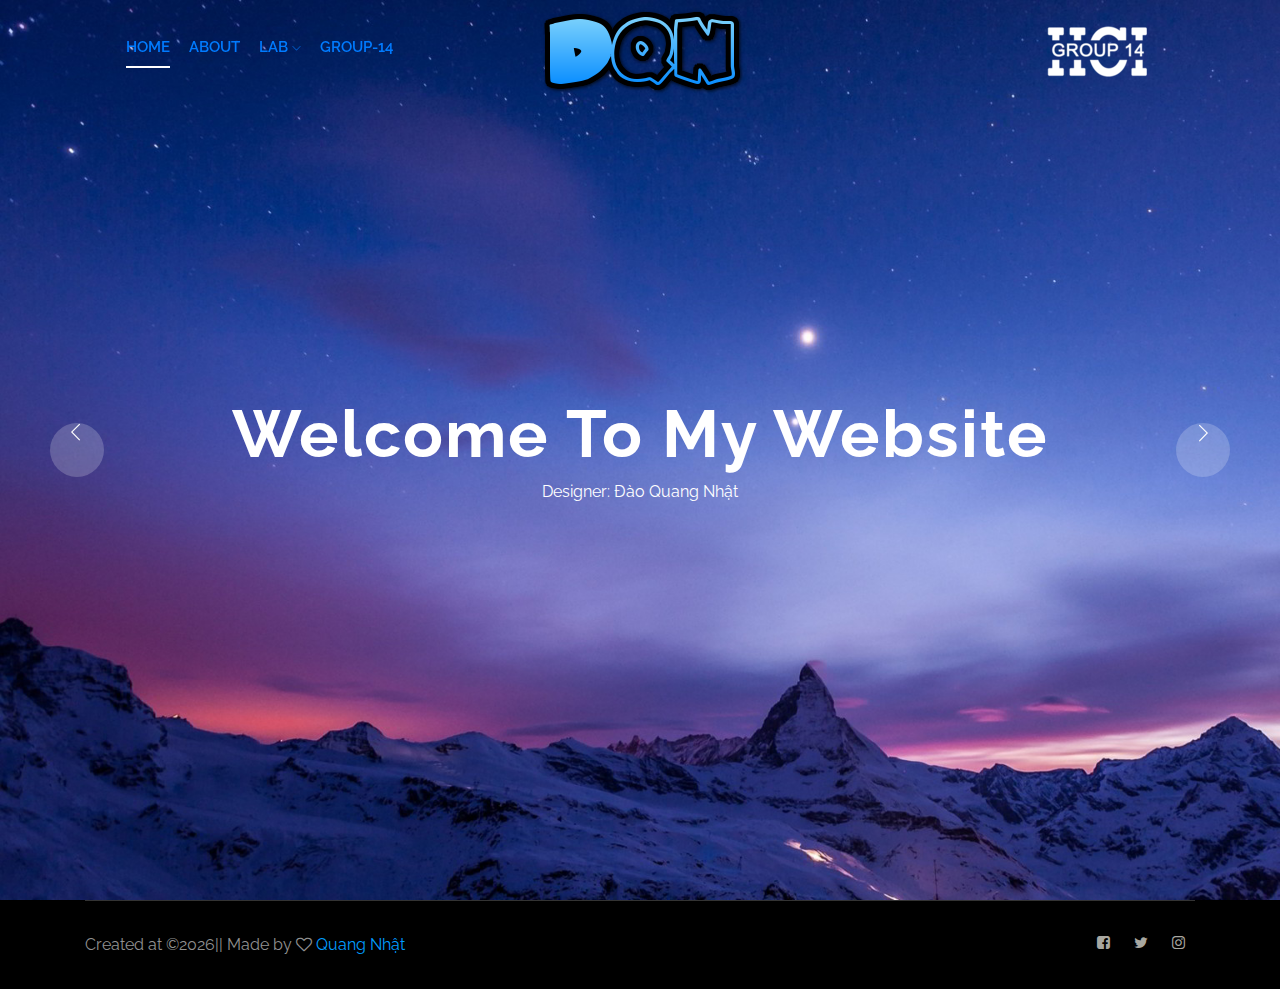
==== index.html @ 202789b9 "udpate" ====
<html class="no-js" lang="zxx">
<head>
    <meta charset="utf-8">
    <meta http-equiv="x-ua-compatible" content="ie=edge">
    <title>Website of QuangNhat</title>
		 <link rel="icon"
          href="img/logocanhan.png"
          type="image/png" sizes="16x16">
	
    <meta name="description" content="">
    <meta name="viewport" content="width=device-width, initial-scale=1">

    <!-- <link rel="manifest" href="site.webmanifest"> -->
    <link rel="shortcut icon" type="image/x-icon" href="img/favicon.png">
    <!-- Place favicon.ico in the root directory -->

    <!-- CSS here -->
    <link rel="stylesheet" href="css/bootstrap.min.css">
    <link rel="stylesheet" href="css/owl.carousel.min.css">
    <link rel="stylesheet" href="css/magnific-popup.css">
    <link rel="stylesheet" href="css/font-awesome.min.css">
    <link rel="stylesheet" href="css/themify-icons.css">
    <link rel="stylesheet" href="css/nice-select.css">
    <link rel="stylesheet" href="css/flaticon.css">
    <link rel="stylesheet" href="css/gijgo.css">
    <link rel="stylesheet" href="css/animate.css">
    <link rel="stylesheet" href="css/slicknav.css">
    <link rel="stylesheet" href="css/style.css">
    <!-- <link rel="stylesheet" href="css/responsive.css"> -->
</head>

<body>
    <!--[if lte IE 9]>
            <p class="browserupgrade">You are using an <strong>outdated</strong> browser. Please <a href="https://browsehappy.com/">upgrade your browser</a> to improve your experience and security.</p>
        <![endif]-->

    <!-- header-start -->
    <header>
        <div class="header-area ">
            <div id="sticky-header" class="main-header-area">
                <div class="container-fluid p-0">
                    <div class="row align-items-center no-gutters">
                        <div class="col-xl-5 col-lg-6">
                            <div class="main-menu  d-none d-lg-block">
                                <nav>
                                    <ul id="navigation">
                                        <li><a class="active" href="index.html">HOME</a></li>
                                        <li><a href="about.html">ABOUT</a></li>
                                        <li><a href="lab.html">LAB <i class="ti-angle-down"></i></a>
                                            <ul class="submenu">
											<li><a href="lab.html"> LAB-1</a></li>
                                        	<li><a href="lab2.html"> LAB-2</a></li>
                                     		<li><a href="lab3.html"> LAB-3</a></li>
                                             <li><a href="lab4.html"> LAB-4</a></li>
											  <li><a href="lab5.html"> LAB-5</a></li>
											</ul>
                                        </li>
                                           <li><a href="http://hci2019group14.tk/"target= "_blank">GROUP-14</a>
                                        </li>
                                    </ul>
                                </nav>
                            </div>
                        </div>
						 <div class="col-xl-2 col-lg-2">
                            <div class="logo-img">
                                <a href="index.html" title = "Logo Ca Nhan">
                                    <img src="img/logocanhan.png" alt="">
                                </a>
                            </div>
                        </div>
						<div class="col-xl-5 col-lg-4 d-none d-lg-block">
                            <div class="book_room">
                                <div class="socail_links">
								<a href="http://hci2019group14.tk/"target= "_blank" title = "Group 14">
                                    <img src="img/logogroup.png"target= "_blank" alt="">
									</a>
                                </div>
                            </div>
                        </div>
					
                          
						
                    </div>
                </div>
            </div>
        </div>
		
    </header>
    <!-- header-end -->

    <!-- slider_area_start -->
    <div class="slider_area">
        <div class="slider_active owl-carousel">
            <div class="single_slider d-flex align-items-center justify-content-center slider_bg_1">
                <div class="container">
                    <div class="row">
                        <div class="col-xl-12">
                            <div class="slider_text text-center">
                                <h3><strong>Welcome to my website</strong></h3>
                                <p>Designer: Đào Quang Nhật</p>
                            </div>
                        </div>
                    </div>
                </div>
            </div>
            <div class="single_slider  d-flex align-items-center justify-content-center slider_bg_2">
                <div class="container">
                    <div class="row">
                        <div class="col-xl-12">
                            <div class="slider_text text-center">
                                <h3><strong>Human Computer Interaction</strong></h3>
                                <p>Teacher: Trần Thị Thanh Nga</p>
                            </div>
                        </div>
                    </div>
                </div>
            </div>
            <div class="single_slider d-flex align-items-center justify-content-center slider_bg_1">
                <div class="container">
                    <div class="row">
                        <div class="col-xl-12">
                            <div class="slider_text text-center">
                                <h3><strong>Welcome to my website</strong></h3>
                                <p>Designer: Đào Quang Nhật</p>
                            </div>
                        </div>
                    </div>
                </div>
            </div>
			<div class="single_slider  d-flex align-items-center justify-content-center slider_bg_2">
                <div class="container">
                    <div class="row">
                        <div class="col-xl-12">
                            <div class="slider_text text-center">
                                <h3><strong>Human Computer Interaction</strong></h3>
                                <p>Teacher: Trần Thị Thanh Nga</p>
                            </div>
                        </div>
                    </div>
                </div>
            </div>
           
    </div>
    <!-- slider_area_end -->


    <!-- footer -->
    <footer class="footer">
              <div class="copy-right_text">
            <div class="container">
                <div class="footer_border"></div>
                <div class="row">
                    <div class="col-xl-8 col-md-7 col-lg-9">
                        <p class="copy_right">
                            <!-- Link back to Colorlib can't be removed. Template is licensed under CC BY 3.0. -->
Created at  &copy;<script>document.write(new Date().getFullYear());</script>||  Made by <i class="fa fa-heart-o" aria-hidden="true"></i>  <a href="https://www.facebook.com/profile.php?id=100006384128056" target="_blank">Quang Nhật</a>
<!-- Link back to Colorlib can't be removed. Template is licensed under CC BY 3.0. -->
                    </div>
                    <div class="col-xl-4 col-md-5 col-lg-3">
                        <div class="socail_links">
                            <ul>
                                <li>
                                    <a href="https://www.facebook.com/profile.php?id=100006384128056" target ="_blank" title = "My Facebook">
                                        <i class="fa fa-facebook-square"></i>
                                    </a>
                                </li>
                                <li>
                                    <a href="#"title = "Twitter"  >
                                        <i class="fa fa-twitter"></i>
                                    </a>
                                </li>
                                <li>
                                    <a href="#"title = "Instagram">
                                        <i class="fa fa-instagram"></i>
                                    </a>
                                </li>
                            </ul>
                        </div>
                    </div>
                </div>
            </div>
        </div>
    </footer>

    <!-- link that opens popup -->


    <!-- JS here -->
    <script src="js/vendor/modernizr-3.5.0.min.js"></script>
    <script src="js/vendor/jquery-1.12.4.min.js"></script>
    <script src="js/popper.min.js"></script>
    <script src="js/bootstrap.min.js"></script>
    <script src="js/owl.carousel.min.js"></script>
    <script src="js/isotope.pkgd.min.js"></script>
    <script src="js/ajax-form.js"></script>
    <script src="js/waypoints.min.js"></script>
    <script src="js/jquery.counterup.min.js"></script>
    <script src="js/imagesloaded.pkgd.min.js"></script>
    <script src="js/scrollIt.js"></script>
    <script src="js/jquery.scrollUp.min.js"></script>
    <script src="js/wow.min.js"></script>
    <script src="js/nice-select.min.js"></script>
    <script src="js/jquery.slicknav.min.js"></script>
    <script src="js/jquery.magnific-popup.min.js"></script>
    <script src="js/plugins.js"></script>
    <script src="js/gijgo.min.js"></script>

    <!--contact js-->
    <script src="js/contact.js"></script>
    <script src="js/jquery.ajaxchimp.min.js"></script>
    <script src="js/jquery.form.js"></script>
    <script src="js/jquery.validate.min.js"></script>
    <script src="js/mail-script.js"></script>

    <script src="js/main.js"></script>
    <script>
        $('#datepicker').datepicker({
            iconsLibrary: 'fontawesome',
            icons: {
             rightIcon: '<span class="fa fa-caret-down"></span>'
         }
        });
        $('#datepicker2').datepicker({
            iconsLibrary: 'fontawesome',
            icons: {
             rightIcon: '<span class="fa fa-caret-down"></span>'
         }

        });
    </script>



</body>

</html>
---- css/themify-icons.css ----
@font-face {
	font-family: 'themify';
	src:url('../fonts/themify.eot?-fvbane');
	src:url('../fonts/themify.eot?#iefix-fvbane') format('embedded-opentype'),
		url('../fonts/themify.woff?-fvbane') format('woff'),
		url('../fonts/themify.ttf?-fvbane') format('truetype'),
		url('../fonts/themify.svg?-fvbane#themify') format('svg');
	font-weight: normal;
	font-style: normal;
}

[class^="ti-"], [class*=" ti-"] {
	font-family: 'themify';
	/* speak: none; */
	font-style: normal;
	font-weight: normal;
	font-variant: normal;
	text-transform: none;
	line-height: 1;

	/* Better Font Rendering =========== */
	-webkit-font-smoothing: antialiased;
	-moz-osx-font-smoothing: grayscale;
}

.ti-wand:before {
	content: "\e600";
}
.ti-volume:before {
	content: "\e601";
}
.ti-user:before {
	content: "\e602";
}
.ti-unlock:before {
	content: "\e603";
}
.ti-unlink:before {
	content: "\e604";
}
.ti-trash:before {
	content: "\e605";
}
.ti-thought:before {
	content: "\e606";
}
.ti-target:before {
	content: "\e607";
}
.ti-tag:before {
	content: "\e608";
}
.ti-tablet:before {
	content: "\e609";
}
.ti-star:before {
	content: "\e60a";
}
.ti-spray:before {
	content: "\e60b";
}
.ti-signal:before {
	content: "\e60c";
}
.ti-shopping-cart:before {
	content: "\e60d";
}
.ti-shopping-cart-full:before {
	content: "\e60e";
}
.ti-settings:before {
	content: "\e60f";
}
.ti-search:before {
	content: "\e610";
}
.ti-zoom-in:before {
	content: "\e611";
}
.ti-zoom-out:before {
	content: "\e612";
}
.ti-cut:before {
	content: "\e613";
}
.ti-ruler:before {
	content: "\e614";
}
.ti-ruler-pencil:before {
	content: "\e615";
}
.ti-ruler-alt:before {
	content: "\e616";
}
.ti-bookmark:before {
	content: "\e617";
}
.ti-bookmark-alt:before {
	content: "\e618";
}
.ti-reload:before {
	content: "\e619";
}
.ti-plus:before {
	content: "\e61a";
}
.ti-pin:before {
	content: "\e61b";
}
.ti-pencil:before {
	content: "\e61c";
}
.ti-pencil-alt:before {
	content: "\e61d";
}
.ti-paint-roller:before {
	content: "\e61e";
}
.ti-paint-bucket:before {
	content: "\e61f";
}
.ti-na:before {
	content: "\e620";
}
.ti-mobile:before {
	content: "\e621";
}
.ti-minus:before {
	content: "\e622";
}
.ti-medall:before {
	content: "\e623";
}
.ti-medall-alt:before {
	content: "\e624";
}
.ti-marker:before {
	content: "\e625";
}
.ti-marker-alt:before {
	content: "\e626";
}
.ti-arrow-up:before {
	content: "\e627";
}
.ti-arrow-right:before {
	content: "\e628";
}
.ti-arrow-left:before {
	content: "\e629";
}
.ti-arrow-down:before {
	content: "\e62a";
}
.ti-lock:before {
	content: "\e62b";
}
.ti-location-arrow:before {
	content: "\e62c";
}
.ti-link:before {
	content: "\e62d";
}
.ti-layout:before {
	content: "\e62e";
}
.ti-layers:before {
	content: "\e62f";
}
.ti-layers-alt:before {
	content: "\e630";
}
.ti-key:before {
	content: "\e631";
}
.ti-import:before {
	content: "\e632";
}
.ti-image:before {
	content: "\e633";
}
.ti-heart:before {
	content: "\e634";
}
.ti-heart-broken:before {
	content: "\e635";
}
.ti-hand-stop:before {
	content: "\e636";
}
.ti-hand-open:before {
	content: "\e637";
}
.ti-hand-drag:before {
	content: "\e638";
}
.ti-folder:before {
	content: "\e639";
}
.ti-flag:before {
	content: "\e63a";
}
.ti-flag-alt:before {
	content: "\e63b";
}
.ti-flag-alt-2:before {
	content: "\e63c";
}
.ti-eye:before {
	content: "\e63d";
}
.ti-export:before {
	content: "\e63e";
}
.ti-exchange-vertical:before {
	content: "\e63f";
}
.ti-desktop:before {
	content: "\e640";
}
.ti-cup:before {
	content: "\e641";
}
.ti-crown:before {
	content: "\e642";
}
.ti-comments:before {
	content: "\e643";
}
.ti-comment:before {
	content: "\e644";
}
.ti-comment-alt:before {
	content: "\e645";
}
.ti-close:before {
	content: "\e646";
}
.ti-clip:before {
	content: "\e647";
}
.ti-angle-up:before {
	content: "\e648";
}
.ti-angle-right:before {
	content: "\e649";
}
.ti-angle-left:before {
	content: "\e64a";
}
.ti-angle-down:before {
	content: "\e64b";
}
.ti-check:before {
	content: "\e64c";
}
.ti-check-box:before {
	content: "\e64d";
}
.ti-camera:before {
	content: "\e64e";
}
.ti-announcement:before {
	content: "\e64f";
}
.ti-brush:before {
	content: "\e650";
}
.ti-briefcase:before {
	content: "\e651";
}
.ti-bolt:before {
	content: "\e652";
}
.ti-bolt-alt:before {
	content: "\e653";
}
.ti-blackboard:before {
	content: "\e654";
}
.ti-bag:before {
	content: "\e655";
}
.ti-move:before {
	content: "\e656";
}
.ti-arrows-vertical:before {
	content: "\e657";
}
.ti-arrows-horizontal:before {
	content: "\e658";
}
.ti-fullscreen:before {
	content: "\e659";
}
.ti-arrow-top-right:before {
	content: "\e65a";
}
.ti-arrow-top-left:before {
	content: "\e65b";
}
.ti-arrow-circle-up:before {
	content: "\e65c";
}
.ti-arrow-circle-right:before {
	content: "\e65d";
}
.ti-arrow-circle-left:before {
	content: "\e65e";
}
.ti-arrow-circle-down:before {
	content: "\e65f";
}
.ti-angle-double-up:before {
	content: "\e660";
}
.ti-angle-double-right:before {
	content: "\e661";
}
.ti-angle-double-left:before {
	content: "\e662";
}
.ti-angle-double-down:before {
	content: "\e663";
}
.ti-zip:before {
	content: "\e664";
}
.ti-world:before {
	content: "\e665";
}
.ti-wheelchair:before {
	content: "\e666";
}
.ti-view-list:before {
	content: "\e667";
}
.ti-view-list-alt:before {
	content: "\e668";
}
.ti-view-grid:before {
	content: "\e669";
}
.ti-uppercase:before {
	content: "\e66a";
}
.ti-upload:before {
	content: "\e66b";
}
.ti-underline:before {
	content: "\e66c";
}
.ti-truck:before {
	content: "\e66d";
}
.ti-timer:before {
	content: "\e66e";
}
.ti-ticket:before {
	content: "\e66f";
}
.ti-thumb-up:before {
	content: "\e670";
}
.ti-thumb-down:before {
	content: "\e671";
}
.ti-text:before {
	content: "\e672";
}
.ti-stats-up:before {
	content: "\e673";
}
.ti-stats-down:before {
	content: "\e674";
}
.ti-split-v:before {
	content: "\e675";
}
.ti-split-h:before {
	content: "\e676";
}
.ti-smallcap:before {
	content: "\e677";
}
.ti-shine:before {
	content: "\e678";
}
.ti-shift-right:before {
	content: "\e679";
}
.ti-shift-left:before {
	content: "\e67a";
}
.ti-shield:before {
	content: "\e67b";
}
.ti-notepad:before {
	content: "\e67c";
}
.ti-server:before {
	content: "\e67d";
}
.ti-quote-right:before {
	content: "\e67e";
}
.ti-quote-left:before {
	content: "\e67f";
}
.ti-pulse:before {
	content: "\e680";
}
.ti-printer:before {
	content: "\e681";
}
.ti-power-off:before {
	content: "\e682";
}
.ti-plug:before {
	content: "\e683";
}
.ti-pie-chart:before {
	content: "\e684";
}
.ti-paragraph:before {
	content: "\e685";
}
.ti-panel:before {
	content: "\e686";
}
.ti-package:before {
	content: "\e687";
}
.ti-music:before {
	content: "\e688";
}
.ti-music-alt:before {
	content: "\e689";
}
.ti-mouse:before {
	content: "\e68a";
}
.ti-mouse-alt:before {
	content: "\e68b";
}
.ti-money:before {
	content: "\e68c";
}
.ti-microphone:before {
	content: "\e68d";
}
.ti-menu:before {
	content: "\e68e";
}
.ti-menu-alt:before {
	content: "\e68f";
}
.ti-map:before {
	content: "\e690";
}
.ti-map-alt:before {
	content: "\e691";
}
.ti-loop:before {
	content: "\e692";
}
.ti-location-pin:before {
	content: "\e693";
}
.ti-list:before {
	content: "\e694";
}
.ti-light-bulb:before {
	content: "\e695";
}
.ti-Italic:before {
	content: "\e696";
}
.ti-info:before {
	content: "\e697";
}
.ti-infinite:before {
	content: "\e698";
}
.ti-id-badge:before {
	content: "\e699";
}
.ti-hummer:before {
	content: "\e69a";
}
.ti-home:before {
	content: "\e69b";
}
.ti-help:before {
	content: "\e69c";
}
.ti-headphone:before {
	content: "\e69d";
}
.ti-harddrives:before {
	content: "\e69e";
}
.ti-harddrive:before {
	content: "\e69f";
}
.ti-gift:before {
	content: "\e6a0";
}
.ti-game:before {
	content: "\e6a1";
}
.ti-filter:before {
	content: "\e6a2";
}
.ti-files:before {
	content: "\e6a3";
}
.ti-file:before {
	content: "\e6a4";
}
.ti-eraser:before {
	content: "\e6a5";
}
.ti-envelope:before {
	content: "\e6a6";
}
.ti-download:before {
	content: "\e6a7";
}
.ti-direction:before {
	content: "\e6a8";
}
.ti-direction-alt:before {
	content: "\e6a9";
}
.ti-dashboard:before {
	content: "\e6aa";
}
.ti-control-stop:before {
	content: "\e6ab";
}
.ti-control-shuffle:before {
	content: "\e6ac";
}
.ti-control-play:before {
	content: "\e6ad";
}
.ti-control-pause:before {
	content: "\e6ae";
}
.ti-control-forward:before {
	content: "\e6af";
}
.ti-control-backward:before {
	content: "\e6b0";
}
.ti-cloud:before {
	content: "\e6b1";
}
.ti-cloud-up:before {
	content: "\e6b2";
}
.ti-cloud-down:before {
	content: "\e6b3";
}
.ti-clipboard:before {
	content: "\e6b4";
}
.ti-car:before {
	content: "\e6b5";
}
.ti-calendar:before {
	content: "\e6b6";
}
.ti-book:before {
	content: "\e6b7";
}
.ti-bell:before {
	content: "\e6b8";
}
.ti-basketball:before {
	content: "\e6b9";
}
.ti-bar-chart:before {
	content: "\e6ba";
}
.ti-bar-chart-alt:before {
	content: "\e6bb";
}
.ti-back-right:before {
	content: "\e6bc";
}
.ti-back-left:before {
	content: "\e6bd";
}
.ti-arrows-corner:before {
	content: "\e6be";
}
.ti-archive:before {
	content: "\e6bf";
}
.ti-anchor:before {
	content: "\e6c0";
}
.ti-align-right:before {
	content: "\e6c1";
}
.ti-align-left:before {
	content: "\e6c2";
}
.ti-align-justify:before {
	content: "\e6c3";
}
.ti-align-center:before {
	content: "\e6c4";
}
.ti-alert:before {
	content: "\e6c5";
}
.ti-alarm-clock:before {
	content: "\e6c6";
}
.ti-agenda:before {
	content: "\e6c7";
}
.ti-write:before {
	content: "\e6c8";
}
.ti-window:before {
	content: "\e6c9";
}
.ti-widgetized:before {
	content: "\e6ca";
}
.ti-widget:before {
	content: "\e6cb";
}
.ti-widget-alt:before {
	content: "\e6cc";
}
.ti-wallet:before {
	content: "\e6cd";
}
.ti-video-clapper:before {
	content: "\e6ce";
}
.ti-video-camera:before {
	content: "\e6cf";
}
.ti-vector:before {
	content: "\e6d0";
}
.ti-themify-logo:before {
	content: "\e6d1";
}
.ti-themify-favicon:before {
	content: "\e6d2";
}
.ti-themify-favicon-alt:before {
	content: "\e6d3";
}
.ti-support:before {
	content: "\e6d4";
}
.ti-stamp:before {
	content: "\e6d5";
}
.ti-split-v-alt:before {
	content: "\e6d6";
}
.ti-slice:before {
	content: "\e6d7";
}
.ti-shortcode:before {
	content: "\e6d8";
}
.ti-shift-right-alt:before {
	content: "\e6d9";
}
.ti-shift-left-alt:before {
	content: "\e6da";
}
.ti-ruler-alt-2:before {
	content: "\e6db";
}
.ti-receipt:before {
	content: "\e6dc";
}
.ti-pin2:before {
	content: "\e6dd";
}
.ti-pin-alt:before {
	content: "\e6de";
}
.ti-pencil-alt2:before {
	content: "\e6df";
}
.ti-palette:before {
	content: "\e6e0";
}
.ti-more:before {
	content: "\e6e1";
}
.ti-more-alt:before {
	content: "\e6e2";
}
.ti-microphone-alt:before {
	content: "\e6e3";
}
.ti-magnet:before {
	content: "\e6e4";
}
.ti-line-double:before {
	content: "\e6e5";
}
.ti-line-dotted:before {
	content: "\e6e6";
}
.ti-line-dashed:before {
	content: "\e6e7";
}
.ti-layout-width-full:before {
	content: "\e6e8";
}
.ti-layout-width-default:before {
	content: "\e6e9";
}
.ti-layout-width-default-alt:before {
	content: "\e6ea";
}
.ti-layout-tab:before {
	content: "\e6eb";
}
.ti-layout-tab-window:before {
	content: "\e6ec";
}
.ti-layout-tab-v:before {
	content: "\e6ed";
}
.ti-layout-tab-min:before {
	content: "\e6ee";
}
.ti-layout-slider:before {
	content: "\e6ef";
}
.ti-layout-slider-alt:before {
	content: "\e6f0";
}
.ti-layout-sidebar-right:before {
	content: "\e6f1";
}
.ti-layout-sidebar-none:before {
	content: "\e6f2";
}
.ti-layout-sidebar-left:before {
	content: "\e6f3";
}
.ti-layout-placeholder:before {
	content: "\e6f4";
}
.ti-layout-menu:before {
	content: "\e6f5";
}
.ti-layout-menu-v:before {
	content: "\e6f6";
}
.ti-layout-menu-separated:before {
	content: "\e6f7";
}
.ti-layout-menu-full:before {
	content: "\e6f8";
}
.ti-layout-media-right-alt:before {
	content: "\e6f9";
}
.ti-layout-media-right:before {
	content: "\e6fa";
}
.ti-layout-media-overlay:before {
	content: "\e6fb";
}
.ti-layout-media-overlay-alt:before {
	content: "\e6fc";
}
.ti-layout-media-overlay-alt-2:before {
	content: "\e6fd";
}
.ti-layout-media-left-alt:before {
	content: "\e6fe";
}
.ti-layout-media-left:before {
	content: "\e6ff";
}
.ti-layout-media-center-alt:before {
	content: "\e700";
}
.ti-layout-media-center:before {
	content: "\e701";
}
.ti-layout-list-thumb:before {
	content: "\e702";
}
.ti-layout-list-thumb-alt:before {
	content: "\e703";
}
.ti-layout-list-post:before {
	content: "\e704";
}
.ti-layout-list-large-image:before {
	content: "\e705";
}
.ti-layout-line-solid:before {
	content: "\e706";
}
.ti-layout-grid4:before {
	content: "\e707";
}
.ti-layout-grid3:before {
	content: "\e708";
}
.ti-layout-grid2:before {
	content: "\e709";
}
.ti-layout-grid2-thumb:before {
	content: "\e70a";
}
.ti-layout-cta-right:before {
	content: "\e70b";
}
.ti-layout-cta-left:before {
	content: "\e70c";
}
.ti-layout-cta-center:before {
	content: "\e70d";
}
.ti-layout-cta-btn-right:before {
	content: "\e70e";
}
.ti-layout-cta-btn-left:before {
	content: "\e70f";
}
.ti-layout-column4:before {
	content: "\e710";
}
.ti-layout-column3:before {
	content: "\e711";
}
.ti-layout-column2:before {
	content: "\e712";
}
.ti-layout-accordion-separated:before {
	content: "\e713";
}
.ti-layout-accordion-merged:before {
	content: "\e714";
}
.ti-layout-accordion-list:before {
	content: "\e715";
}
.ti-ink-pen:before {
	content: "\e716";
}
.ti-info-alt:before {
	content: "\e717";
}
.ti-help-alt:before {
	content: "\e718";
}
.ti-headphone-alt:before {
	content: "\e719";
}
.ti-hand-point-up:before {
	content: "\e71a";
}
.ti-hand-point-right:before {
	content: "\e71b";
}
.ti-hand-point-left:before {
	content: "\e71c";
}
.ti-hand-point-down:before {
	content: "\e71d";
}
.ti-gallery:before {
	content: "\e71e";
}
.ti-face-smile:before {
	content: "\e71f";
}
.ti-face-sad:before {
	content: "\e720";
}
.ti-credit-card:before {
	content: "\e721";
}
.ti-control-skip-forward:before {
	content: "\e722";
}
.ti-control-skip-backward:before {
	content: "\e723";
}
.ti-control-record:before {
	content: "\e724";
}
.ti-control-eject:before {
	content: "\e725";
}
.ti-comments-smiley:before {
	content: "\e726";
}
.ti-brush-alt:before {
	content: "\e727";
}
.ti-youtube:before {
	content: "\e728";
}
.ti-vimeo:before {
	content: "\e729";
}
.ti-twitter:before {
	content: "\e72a";
}
.ti-time:before {
	content: "\e72b";
}
.ti-tumblr:before {
	content: "\e72c";
}
.ti-skype:before {
	content: "\e72d";
}
.ti-share:before {
	content: "\e72e";
}
.ti-share-alt:before {
	content: "\e72f";
}
.ti-rocket:before {
	content: "\e730";
}
.ti-pinterest:before {
	content: "\e731";
}
.ti-new-window:before {
	content: "\e732";
}
.ti-microsoft:before {
	content: "\e733";
}
.ti-list-ol:before {
	content: "\e734";
}
.ti-linkedin:before {
	content: "\e735";
}
.ti-layout-sidebar-2:before {
	content: "\e736";
}
.ti-layout-grid4-alt:before {
	content: "\e737";
}
.ti-layout-grid3-alt:before {
	content: "\e738";
}
.ti-layout-grid2-alt:before {
	content: "\e739";
}
.ti-layout-column4-alt:before {
	content: "\e73a";
}
.ti-layout-column3-alt:before {
	content: "\e73b";
}
.ti-layout-column2-alt:before {
	content: "\e73c";
}
.ti-instagram:before {
	content: "\e73d";
}
.ti-google:before {
	content: "\e73e";
}
.ti-github:before {
	content: "\e73f";
}
.ti-flickr:before {
	content: "\e740";
}
.ti-facebook:before {
	content: "\e741";
}
.ti-dropbox:before {
	content: "\e742";
}
.ti-dribbble:before {
	content: "\e743";
}
.ti-apple:before {
	content: "\e744";
}
.ti-android:before {
	content: "\e745";
}
.ti-save:before {
	content: "\e746";
}
.ti-save-alt:before {
	content: "\e747";
}
.ti-yahoo:before {
	content: "\e748";
}
.ti-wordpress:before {
	content: "\e749";
}
.ti-vimeo-alt:before {
	content: "\e74a";
}
.ti-twitter-alt:before {
	content: "\e74b";
}
.ti-tumblr-alt:before {
	content: "\e74c";
}
.ti-trello:before {
	content: "\e74d";
}
.ti-stack-overflow:before {
	content: "\e74e";
}
.ti-soundcloud:before {
	content: "\e74f";
}
.ti-sharethis:before {
	content: "\e750";
}
.ti-sharethis-alt:before {
	content: "\e751";
}
.ti-reddit:before {
	content: "\e752";
}
.ti-pinterest-alt:before {
	content: "\e753";
}
.ti-microsoft-alt:before {
	content: "\e754";
}
.ti-linux:before {
	content: "\e755";
}
.ti-jsfiddle:before {
	content: "\e756";
}
.ti-joomla:before {
	content: "\e757";
}
.ti-html5:before {
	content: "\e758";
}
.ti-flickr-alt:before {
	content: "\e759";
}
.ti-email:before {
	content: "\e75a";
}
.ti-drupal:before {
	content: "\e75b";
}
.ti-dropbox-alt:before {
	content: "\e75c";
}
.ti-css3:before {
	content: "\e75d";
}
.ti-rss:before {
	content: "\e75e";
}
.ti-rss-alt:before {
	content: "\e75f";
}
---- css/nice-select.css ----
.nice-select {
  -webkit-tap-highlight-color: transparent;
  background-color: #fff;
  border-radius: 5px;
  border: solid 1px #e8e8e8;
  box-sizing: border-box;
  clear: both;
  cursor: pointer;
  display: block;
  float: left;
  font-family: inherit;
  font-size: 14px;
  font-weight: normal;
  height: 42px;
  line-height: 40px;
  outline: none;
  padding-left: 18px;
  padding-right: 30px;
  position: relative;
  text-align: left !important;
  -webkit-transition: all 0.2s ease-in-out;
  transition: all 0.2s ease-in-out;
  -webkit-user-select: none;
     -moz-user-select: none;
      -ms-user-select: none;
          user-select: none;
  white-space: nowrap;
  width: auto; }
  .nice-select:hover {
    border-color: #dbdbdb; }
  .nice-select:active, .nice-select.open, .nice-select:focus {
    border-color: #999; }


  .nice-select.disabled {
    border-color: #ededed;
    color: #999;
    pointer-events: none; }
    .nice-select.disabled:after {
      border-color: #cccccc; }
  .nice-select.wide {
    width: 100%; }
    .nice-select.wide .list {
      left: 0 !important;
      right: 0 !important; }
  .nice-select.right {
    float: right; }
    .nice-select.right .list {
      left: auto;
      right: 0; }
  .nice-select.small {
    font-size: 12px;
    height: 36px;
    line-height: 34px; }
    .nice-select.small:after {
      height: 4px;
      width: 4px; }
    .nice-select.small .option {
      line-height: 34px;
      min-height: 34px; }
  .nice-select .list {
    background-color: #fff;
    border-radius: 5px;
    box-shadow: 0 0 0 1px rgba(68, 68, 68, 0.11);
    box-sizing: border-box;
    margin-top: 4px;
    opacity: 0;
    overflow: hidden;
    padding: 0;
    pointer-events: none;
    position: absolute;
    top: 100%;
    left: 0;
    -webkit-transform-origin: 50% 0;
        -ms-transform-origin: 50% 0;
            transform-origin: 50% 0;
    -webkit-transform: scale(0.75) translateY(-21px);
        -ms-transform: scale(0.75) translateY(-21px);
            transform: scale(0.75) translateY(-21px);
    -webkit-transition: all 0.2s cubic-bezier(0.5, 0, 0, 1.25), opacity 0.15s ease-out;
    transition: all 0.2s cubic-bezier(0.5, 0, 0, 1.25), opacity 0.15s ease-out;
    z-index: 9; }
    .nice-select .list:hover .option:not(:hover) {
      background-color: transparent !important; }
  .nice-select .option {
    cursor: pointer;
    font-weight: 400;
    line-height: 40px;
    list-style: none;
    min-height: 40px;
    outline: none;
    padding-left: 18px;
    padding-right: 29px;
    text-align: left;
    -webkit-transition: all 0.2s;
    transition: all 0.2s; }
    .nice-select .option:hover, .nice-select .option.focus, .nice-select .option.selected.focus {
      background-color: #f6f6f6; }
    .nice-select .option.selected {
      font-weight: bold; }
    .nice-select .option.disabled {
      background-color: transparent;
      color: #999;
      cursor: default; }

.no-csspointerevents .nice-select .list {
  display: none; }

.no-csspointerevents .nice-select.open .list {
  display: block; }





  /* ,,,,,,,,,,,,,,,, */


  .nice-select:after {
    content: "\e64b";
    display: block;
    height: 5px;
    margin-top: -5px;
    pointer-events: none;
    position: absolute;
    right: 30px;
    top: 8px;
    transition: all 0.15s ease-in-out;
    width: 5px;
    font-family: 'themify';
    color: #ddd; }

    .nice-select.open:after {
 }
    .nice-select.open .list {
      opacity: 1;
      pointer-events: auto;
      -webkit-transform: scale(1) translateY(0);
          -ms-transform: scale(1) translateY(0);
              transform: scale(1) translateY(0); }
---- css/style.css ----
@import url("https://fonts.googleapis.com/css?family=Raleway:300,400,500,600,700,800,900&display=swap");@import url("https://fonts.googleapis.com/css?family=Raleway:300,400,500,600,700,800,900&display=swap");.flex-center-start{display:-webkit-box;display:-ms-flexbox;display:flex;-webkit-box-align:center;-ms-flex-align:center;align-items:center;-webkit-box-pack:start;-ms-flex-pack:start;justify-content:start}body{font-family:'Raleway', sans-serif;font-weight:normal;font-style:normal}.img{max-width:100%;-webkit-transition:.3s;-moz-transition:.3s;-o-transition:.3s;transition:.3s}a,.button{-webkit-transition:.3s;-moz-transition:.3s;-o-transition:.3s;transition:.3s}a:focus,.button:focus,button:focus{text-decoration:none;outline:none}a:focus{color:#fff;text-decoration:none}a:focus,a:hover,.portfolio-cat a:hover,.footer -menu li a:hover{text-decoration:none;color:#1F1F1F}a,button{color:#1F1F1F;outline:medium none}h1,h2,h3,h4,h5{font-family:inherit;color:#1F1F1F}h1 a,h2 a,h3 a,h4 a,h5 a,h6 a{color:inherit}ul{margin:0px;padding:0px}li{list-style:none;    font-family: sans-serif;}p{font-size:16px;font-weight:300;line-height:28px;color: black;margin-bottom:13px;font-family:unset}label{color:#7e7e7e;cursor:pointer;font-size:14px;font-weight:400}*::-moz-selection{background:#444;color:#fff;text-shadow:none}::-moz-selection{background:#444;color:#fff;text-shadow:none}::selection{background:#444;color:#fff;text-shadow:none}*::-webkit-input-placeholder{color:#cccccc;font-size:14px;opacity:1}*:-ms-input-placeholder{color:#cccccc;font-size:14px;opacity:1}*::-ms-input-placeholder{color:#cccccc;font-size:14px;opacity:1}*::placeholder{color:#cccccc;font-size:14px;opacity:1}h3{font-size:24px}.mb-65{margin-bottom:67px}.black-bg{background:#020c26 !important}.white-bg{background:#ffffff}.gray-bg{background:#f5f5f5}.bg-img-1{background-image:url(../img/slider/slider-img-1.jpg)}.bg-img-2{background-image:url(../img/background-img/bg-img-2.jpg)}.cta-bg-1{background-image:url(../img/background-img/bg-img-3.jpg)}.overlay{position:relative;z-index:0}.overlay::before{position:absolute;content:"";background-color:#1f1f1f;top:0;left:0;width:100%;height:100%;z-index:-1;opacity:.5}.overlay2{position:relative;z-index:0}.overlay2::before{position:absolute;content:"";background-color:#131313;top:0;left:0;width:100%;height:100%;z-index:-1;opacity:0.2}.section-padding{padding-top:120px;padding-bottom:120px}.pt-120{padding-top:120px}.owl-carousel .owl-nav div{background:transparent;height:54px;left:0px;line-height:54px;position:absolute;text-align:center;top:50%;-webkit-transform:translateY(-50%);-ms-transform:translateY(-50%);transform:translateY(-50%);-webkit-transition:all 0.3s ease 0s;-o-transition:all 0.3s ease 0s;transition:all 0.3s ease 0s;width:54px;font-size:25px;color:#fff;background-color:rgba(255,255,255,0.2);border-radius:50%;left:50px;font-size:18px;line-height:54px}.owl-carousel .owl-nav div.owl-next{left:auto;right:50px}.owl-carousel .owl-nav div.owl-next i{position:relative;right:0;top:1px}.owl-carousel .owl-nav div.owl-prev i{position:relative;right:1px;top:0px}.owl-carousel:hover .owl-nav div{opacity:1;visibility:visible}.owl-carousel:hover .owl-nav div:hover{color:#fff;background:#009DFF}.mb-20px{margin-bottom:20px}.boxed-btn{background:#fff;color:#131313;display:inline-block;padding:18px 44px;font-family:"Raleway",sans-serif;font-size:14px;font-weight:400;border:0;border:1px solid #009DFF;letter-spacing:3px;text-align:center;color:#009DFF !important;text-transform:uppercase;cursor:pointer}.boxed-btn:hover{background:#009DFF;color:#fff !important;border:1px solid #009DFF}.boxed-btn:focus{outline:none}.boxed-btn.large-width{width:220px}.boxed-btn3{background:#009DFF;color:#fff;display:inline-block;padding:18px 44px;font-family:"Raleway",sans-serif;font-size:14px;font-weight:400;border:0;border:1px solid #009DFF;letter-spacing:3px;text-align:center;color:#fff !important;text-transform:uppercase;-webkit-transition:.5s;-moz-transition:.5s;-o-transition:.5s;transition:.5s;cursor:pointer}.boxed-btn3:hover{background:#fff;color:#009DFF !important;border:1px solid #009DFF}.boxed-btn3:focus{outline:none}.boxed-btn3.large-width{width:220px}.boxed-btn2{background:transparent;color:#fff;display:inline-block;padding:18px 24px;font-family:"Raleway",sans-serif;font-size:14px;font-weight:400;border:0;border:1px solid #fff;letter-spacing:2px;text-transform:uppercase}.boxed-btn2:hover{background:#fff;color:#131313 !important}.boxed-btn2:focus{outline:none}.line-button{color:#919191;font-size:16px;font-weight:400;display:inline-block;position:relative;padding-right:5px;padding-bottom:2px}.line-button::before{position:absolute;content:"";background:#919191;width:100%;height:1px;bottom:0;left:0}.line-button:hover{color:#009DFF}.line-button:hover::before{background:#009DFF}.book_now{display:inline-block;font-size:14px;color:#009DFF;border:1px solid #009DFF;text-transform:capitalize;padding:10px 25px}.book_now:hover{background:#009DFF;color:#fff}.section_title span{color:#009DFF;font-size:14px;font-weight:400;margin-bottom:15px;display:block}.section_title h3{font-size:46px;font-weight:400;line-height:56px;color:#1F1F1F}@media (max-width: 767px){.section_title h3{font-size:30px;line-height:36px}}@media (min-width: 768px) and (max-width: 991px){.section_title h3{font-size:36px;line-height:42px}}@media (max-width: 767px){.section_title h3 br{display:none}}.mb-100{margin-bottom:100px}@media (max-width: 767px){.mb-100{margin-bottom:40px}}@media (max-width: 767px){.mobile_menu{position:absolute;right:0px;width:100%;z-index:9}}.slicknav_menu .slicknav_nav{background:#fff;float:right;margin-top:0;padding:0;width:95%;padding:0;border-radius:0px;margin-top:5px;position:absolute;left:0;right:0;margin:auto;top:11px}.slicknav_menu .slicknav_nav a:hover{background:transparent;color:#009DFF}.slicknav_menu .slicknav_nav a.active{color:#009DFF}@media (max-width: 767px){.slicknav_menu .slicknav_nav a i{display:none}}@media (min-width: 768px) and (max-width: 991px){.slicknav_menu .slicknav_nav a i{display:none}}.slicknav_menu .slicknav_nav .slicknav_btn{background-color:transparent;cursor:pointer;margin-bottom:10px;margin-top:-40px;position:relative;z-index:99;border:1px solid #ddd;top:3px;right:5px;top:-32px}.slicknav_menu .slicknav_nav .slicknav_btn .slicknav_icon{margin-right:6px;margin-top:3px;position:relative;padding-bottom:3px;top:-11px;right:-5px}@media (max-width: 767px){.slicknav_menu{margin-right:0px}}.slicknav_nav .slicknav_arrow{float:right;font-size:22px;position:relative;top:-9px}.slicknav_btn{background-color:transparent;cursor:pointer;margin-bottom:10px;position:relative;z-index:99;border:none;border-radius:3px;top:5px;padding:5px;right:5px;margin-top:-5px;top:-31px}.slicknav_btn{background-color:transparent;cursor:pointer;margin-bottom:10px;position:relative;z-index:99;border:none;border-radius:3px;top:5px;padding:5px;right:0;margin-top:-5px;top:-41px}.header-area{position:absolute;left:0;right:0;width:100%;top:0;z-index:9;padding-top:-15px}@media (max-width: 767px){.header-area{padding-top:0}}@media (min-width: 768px) and (max-width: 991px){.header-area{padding-top:0}}.header-area .main-header-area{padding:0 150px}@media (max-width: 767px){.header-area .main-header-area{padding:10px 10px}}@media (min-width: 768px) and (max-width: 991px){.header-area .main-header-area{padding:10px 10px}}@media (min-width: 992px) and (max-width: 1200px){.header-area .main-header-area{padding:0 20px}}@media (min-width: 1200px) and (max-width: 1500px){.header-area .main-header-area{padding:0 10px}}.header-area .main-header-area .logo-img{text-align:center}@media (max-width: 767px){.header-area .main-header-area .logo-img{text-align:left}}@media (min-width: 768px) and (max-width: 991px){.header-area .main-header-area .logo-img{text-align:left}}@media (min-width: 992px) and (max-width: 1200px){.header-area .main-header-area .logo-img{text-align:left}}@media (max-width: 767px){.header-area .main-header-area .logo-img img{width:70px}}@media (min-width: 768px) and (max-width: 991px){.header-area .main-header-area .logo-img img{width:70px}}.header-area .main-header-area .book_room{display:-webkit-box;display:-moz-box;display:-ms-flexbox;display:-webkit-flex;display:flex;-webkit-align-items:center;-moz-align-items:center;-ms-align-items:center;align-items:center;-webkit-justify-content:flex-end;width :400px;-moz-justify-content:flex-end;-ms-justify-content:flex-end;justify-content:flex-end;-ms-flex-pack:flex-end}.header-area .main-header-area .book_room .socail_links ul li{display:inline-block}.header-area .main-header-area .book_room .socail_links ul li a{color:#A8A7A0;margin:0 10px;font-size:15px}.header-area .main-header-area .book_room .socail_links ul li a:hover{color:#fff}.header-area .main-header-area .book_room .book_btn{margin-left:30px}.header-area .main-header-area .book_room .book_btn a{background:#009DFF;padding:12px 26px;font-size:14px;font-weight:400;border:1px solid transparent;color:#fff}.header-area .main-header-area .book_room .book_btn a:hover{background:#fff;color:#009DFF;border:1px solid #009DFF}.header-area .main-header-area .main-menu{text-align:center;padding:12px 0}.header-area .main-header-area .main-menu ul li{display:inline-block;position:relative;margin-right:50px}@media (min-width: 992px) and (max-width: 1200px){.header-area .main-header-area .main-menu ul li{margin-right:20px}}@media (min-width: 1200px) and (max-width: 1500px){.header-area .main-header-area .main-menu ul li{margin-right:15px}}.header-area .main-header-area .main-menu ul li a{color:#007bff;font-size:16px;text-transform:capitalize;font-weight:600;display:inline-block;padding:0px 0px 10px 0px;font-family:"Raleway",sans-serif;position:relative;text-transform:capitalize}@media (min-width: 992px) and (max-width: 1200px){.header-area .main-header-area .main-menu ul li a{font-size:15px}}@media (min-width: 1200px) and (max-width: 1500px){.header-area .main-header-area .main-menu ul li a{font-size:15px}}.header-area .main-header-area .main-menu ul li a i{font-size:9px}@media (max-width: 767px){.header-area .main-header-area .main-menu ul li a i{display:none !important}}@media (min-width: 768px) and (max-width: 991px){.header-area .main-header-area .main-menu ul li a i{display:none !important}}.header-area .main-header-area .main-menu ul li a::before{position:absolute;content:"";background:#fff;width:100%;height:2px;bottom:0;left:0;opacity:0;transform:scaleX(0);-webkit-transition:.3s;-moz-transition:.3s;-o-transition:.3s;transition:.3s}.header-area .main-header-area .main-menu ul li a:hover::before{opacity:1;transform:scaleX(1)}.header-area .main-header-area .main-menu ul li a.active::before{opacity:1;transform:scaleX(1)}.header-area .main-header-area .main-menu ul li a:hover{color:#fff}.header-area .main-header-area .main-menu ul li .submenu{position:absolute;left:0;top:140%;background:#fff;width:200px;z-index:2;box-shadow:0 0 10px rgba(0,0,0,0.02);opacity:0;visibility:hidden;text-align:left;-webkit-transition:.6s;-moz-transition:.6s;-o-transition:.6s;transition:.6s}.header-area .main-header-area .main-menu ul li .submenu li{display:block}.header-area .main-header-area .main-menu ul li .submenu li a{padding:10px 15px;position:inherit;-webkit-transition:.3s;-moz-transition:.3s;-o-transition:.3s;transition:.3s;display:block;color:#000}.header-area .main-header-area .main-menu ul li .submenu li a::before{display:none}.header-area .main-header-area .main-menu ul li .submenu li:hover a{color:#000}.header-area .main-header-area .main-menu ul li:hover>.submenu{opacity:1;visibility:visible;top:100%}.header-area .main-header-area .main-menu ul li:hover>a::before{opacity:1;transform:scaleX(1)}.header-area .main-header-area .main-menu ul li:first-child a{padding-left:0}.header-area .main-header-area.sticky{box-shadow:0px 3px 16px 0px rgba(0,0,0,0.1);position:fixed;width:100%;top:-70px;left:0;right:0;z-index:99;transform:translateY(70px);transition:transform 500ms ease, background 500ms ease;-webkit-transition:transform 500ms ease, background 500ms ease;box-shadow:0px 3px 16px 0px rgba(0,0,0,0.1);padding:10px 150px;background:#000}@media (max-width: 767px){.header-area .main-header-area.sticky{padding:10px 10px}}@media (min-width: 768px) and (max-width: 991px){.header-area .main-header-area.sticky{padding:10px 10px}}@media (min-width: 992px) and (max-width: 1200px){.header-area .main-header-area.sticky{padding:10px 20px}}@media (min-width: 1200px) and (max-width: 1500px){.header-area .main-header-area.sticky{padding:10px 20px}}.header-area .main-header-area.sticky .main-menu{padding:0}.slider_bg_1{background-image:url(../img/banner/banner.png)}.slider_bg_2{background-image:url(../img/banner/anh.jpeg)}.slider_area .single_slider{height:100vh;background-size:cover;background-repeat:no-repeat}.slider_area .single_slider .slider_text h3{color:#ffffff;font-family:"Raleway",sans-serif;font-size:66px;text-transform:capitalize;letter-spacing:2px;font-weight:400;margin-bottom:4px}@media (max-width: 767px){.slider_area .single_slider .slider_text h3{font-size:33px;letter-spacing:3px}}@media (min-width: 768px) and (max-width: 991px){.slider_area .single_slider .slider_text h3{font-size:30px}}@media (min-width: 992px) and (max-width: 1200px){.slider_area .single_slider .slider_text h3{font-size:35px;letter-spacing:3px}}.slider_area .single_slider .slider_text p{font-size:16px;font-weight:400;color:#ffffff;margin-bottom:0;margin-top:0}@media (min-width: 992px) and (max-width: 1200px){.slider_area .single_slider .slider_text p{font-size:16px}}@media (max-width: 767px){.slider_area .single_slider .slider_text p{font-size:16px}}.about_area{padding-top:200px;padding-bottom:100px}@media (max-width: 767px){.about_area{padding-top:40px;padding-bottom:40px}}@media (min-width: 768px) and (max-width: 991px){.about_area{padding-top:80px;padding-bottom:80px}}@media (min-width: 992px) and (max-width: 1200px){.about_area{padding-top:100px;padding-bottom:100px}}.about_area .about_info p{font-size:16px;line-height:28px;font-size:16px;line-height:28px;margin-top:0;margin-bottom:47px}@media (max-width: 767px){.about_area .about_info a{margin-bottom:30px}}.about_area .about_thumb{-webkit-justify-content:flex-end;-moz-justify-content:flex-end;-ms-justify-content:flex-end;justify-content:flex-end;-ms-flex-pack:flex-end}@media (min-width: 768px) and (max-width: 991px){.about_area .about_thumb{-webkit-justify-content:flex-start;-moz-justify-content:flex-start;-ms-justify-content:flex-start;justify-content:flex-start;-ms-flex-pack:flex-start;margin-top:30px}}.about_area .about_thumb img{width:100%}.about_area .about_thumb .img_2{margin-top:40px;margin-left:10px}@media (min-width: 768px) and (max-width: 991px){.about_area .about_thumb2{margin-bottom:30px}}.about_area .about_thumb2 img{width:100%}.about_area .about_thumb2 .img_2{margin-top:40px;margin-left:10px}.about_bg_1{background-image:url(../img/banner/about_banner.png)}.about_info_area{padding-left:387px;margin-top:50px}@media (min-width: 768px) and (max-width: 991px){.about_info_area{padding-left:0px}}@media (max-width: 767px){.about_info_area{padding-left:0px}}@media (min-width: 992px) and (max-width: 1200px){.about_info_area{padding-left:0px}}@media (min-width: 1200px) and (max-width: 1500px){.about_info_area{padding-left:0px}}.about_info_area .single_slider{height:750px;background-size:cover;background-position:center center;background-repeat:no-repeat}@media (max-width: 767px){.about_info_area .single_slider{height:400px}}@media (min-width: 768px) and (max-width: 991px){.about_info_area .single_slider{height:400px}}@media (min-width: 992px) and (max-width: 1200px){.about_info_area .single_slider{height:500px}}.about_main_info{padding-top:100px}@media (max-width: 767px){.about_main_info{padding-top:50px}}.about_main_info .single_about_info{margin-bottom:43px}@media (max-width: 767px){.about_main_info .single_about_info{margin-bottom:30px}}.about_main_info .single_about_info h3{font-size:22px;color:#1F1F1F;margin-bottom:0;margin-bottom:10px;line-height:32px}.about_main_info .single_about_info p{font-size:16px;line-height:28px;font-weight:400;color:#4D4D4D}@media (max-width: 767px){.about_main_info .single_about_info p br{display:none}}@media (min-width: 768px) and (max-width: 991px){.about_main_info .single_about_info p br{display:none}}@media (min-width: 992px) and (max-width: 1200px){.about_main_info .single_about_info p br{display:none}}@media (min-width: 1200px) and (max-width: 1500px){.about_main_info .single_about_info p br{display:none}}.offers_area{padding-bottom:100px}@media (max-width: 767px){.offers_area{padding-bottom:40px}}.offers_area.padding_top{padding-top:200px}@media (max-width: 767px){.offers_area.padding_top{padding-top:40px}}@media (min-width: 768px) and (max-width: 991px){.offers_area.padding_top{padding-top:80px}}@media (min-width: 992px) and (max-width: 1200px){.offers_area.padding_top{padding-top:80px}}@media (max-width: 767px){.offers_area .single_offers{margin-bottom:30px}}.offers_area .single_offers .about_thumb{overflow:hidden}.offers_area .single_offers .about_thumb img{width:100%;-webkit-transform:scale(1);-moz-transform:scale(1);-ms-transform:scale(1);transform:scale(1);-webkit-transition:.3s;-moz-transition:.3s;-o-transition:.3s;transition:.3s}.offers_area .single_offers h3{font-size:22px;font-weight:400;color:#1F1F1F;margin-top:32px}@media (min-width: 768px) and (max-width: 991px){.offers_area .single_offers h3{font-size:18px}}@media (min-width: 768px) and (max-width: 991px){.offers_area .single_offers h3 br{display:none}}.offers_area .single_offers ul{margin-top:17px;margin-bottom:30px}.offers_area .single_offers ul li{font-size:16px;color:#4D4D4D;line-height:28px;position:relative;z-index:9;padding-left:23px}.offers_area .single_offers ul li::before{position:absolute;content:"";width:8px;height:8px;background:#4D4D4D;left:0;top:50%;-webkit-transform:translateY(-50%);-moz-transform:translateY(-50%);-ms-transform:translateY(-50%);transform:translateY(-50%);border-radius:50%}.offers_area .single_offers a{width:100%;text-align:center}.offers_area .single_offers:hover .about_thumb img{width:100%;-webkit-transform:scale(1.1);-moz-transform:scale(1.1);-ms-transform:scale(1.1);transform:scale(1.1)}.video_bg{background-image:url(../img/video/video.png)}.video_area{padding:250px 0;background-size:cover;background-position:center center}@media (max-width: 767px){.video_area{padding:100px 0}}@media (min-width: 768px) and (max-width: 991px){.video_area{padding:100px 0}}.video_area .video_area_inner span{font-size:14px;color:#fff}.video_area .video_area_inner h3{font-size:46px;color:#fff;line-height:56px;font-weight:400;margin-top:12px;margin-bottom:28px}@media (max-width: 767px){.video_area .video_area_inner h3{font-size:30px}}.video_area .video_area_inner a{width:60px;height:60px;background:#fff;line-height:60px;font-size:15px;color:#009DFF;display:inline-block;-webkit-border-radius:50%;-moz-border-radius:50%;border-radius:50%}.video_area .video_area_inner a i{position:relative;left:2px}.features_room{padding-top:93px;display:block;overflow:hidden}@media (max-width: 767px){.features_room{padding-top:40px}}@media (min-width: 768px) and (max-width: 991px){.features_room{padding-top:0}}.features_room .rooms_here .single_rooms{position:relative;width:50%;float:left}@media (max-width: 767px){.features_room .rooms_here .single_rooms{width:100%;margin-bottom:30px}}.features_room .rooms_here .single_rooms::before{position:absolute;left:0;top:0;width:100%;height:100%;content:"";background:#ffffff;background:-moz-linear-gradient(top, #fff 0%, #000 77%);background:-webkit-linear-gradient(top, #fff 0%, #000 77%);background:linear-gradient(to bottom, #fff 0%, #000 77%);filter:progid:DXImageTransform.Microsoft.gradient( startColorstr='#ffffff', endColorstr='#000000',GradientType=0 );z-index:1;opacity:.5}.features_room .rooms_here .single_rooms .room_thumb{position:relative;overflow:hidden}.features_room .rooms_here .single_rooms .room_thumb img{width:100%;-webkit-transform:scale(1);-moz-transform:scale(1);-ms-transform:scale(1);transform:scale(1);-webkit-transition:.5s;-moz-transition:.5s;-o-transition:.5s;transition:.5s}.features_room .rooms_here .single_rooms .room_thumb .room_heading{position:absolute;left:0;right:0;bottom:0px;padding:60px 60px 47px 60px}@media (max-width: 767px){.features_room .rooms_here .single_rooms .room_thumb .room_heading{padding:20px}}@media (min-width: 768px) and (max-width: 991px){.features_room .rooms_here .single_rooms .room_thumb .room_heading{padding:20px}}.features_room .rooms_here .single_rooms .room_thumb .room_heading span{font-size:14px;color:#FFFFFF;margin-bottom:9px;display:block;position:relative;z-index:8}.features_room .rooms_here .single_rooms .room_thumb .room_heading h3{font-size:30px;color:#fff;position:relative;z-index:8}@media (max-width: 767px){.features_room .rooms_here .single_rooms .room_thumb .room_heading h3{font-size:20px}}.features_room .rooms_here .single_rooms .room_thumb .room_heading a{color:#fff;text-transform:capitalize;font-weight:600;position:relative;z-index:8;-webkit-transform:translateY(-40px);-moz-transform:translateY(-40px);-ms-transform:translateY(-40px);transform:translateY(-40px);opacity:0;visibility:hidden}.features_room .rooms_here .single_rooms .room_thumb .room_heading a:hover{color:#009DFF}.features_room .rooms_here .single_rooms:hover img{width:100%;-webkit-transform:scale(1.1);-moz-transform:scale(1.1);-ms-transform:scale(1.1);transform:scale(1.1)}.features_room .rooms_here .single_rooms:hover .room_heading a{-webkit-transform:translateY(0px);-moz-transform:translateY(0px);-ms-transform:translateY(0px);transform:translateY(0px);opacity:1;visibility:visible}.forQuery{padding-top:200px;padding-bottom:200px}@media (max-width: 767px){.forQuery{padding:60px 0}}@media (min-width: 768px) and (max-width: 991px){.forQuery{padding:100px 0}}@media (min-width: 992px) and (max-width: 1200px){.forQuery{padding:100px 0}}@media (min-width: 1200px) and (max-width: 1500px){.forQuery{padding:100px 0}}.forQuery .Query_border{border:1px solid #BABABA;padding:38px 50px}@media (max-width: 767px){.forQuery .Query_border{padding:20px 20px}}.forQuery .Query_border .Query_text{text-align:left}.forQuery .Query_border p{font-size:30px;color:#1F1F1F;font-weight:400;margin-bottom:0}@media (max-width: 767px){.forQuery .Query_border p{margin-bottom:20px;font-size:18px;text-align:center}}@media (min-width: 768px) and (max-width: 991px){.forQuery .Query_border p{font-size:18px}}.forQuery .Query_border .phone_num{text-align:right}@media (max-width: 767px){.forQuery .Query_border .phone_num{text-align:center}}.forQuery .Query_border .phone_num a{background:#009DFF;color:#fff;padding:12px 53px;border-radius:30px;display:inline-block;font-size:18px;border:1px solid transparent}.forQuery .Query_border .phone_num a:hover{color:#009DFF;border:1px solid #009DFF;background:#fff}.instragram_area{display:block;overflow:hidden}.instragram_area .single_instagram{width:20%;float:left;position:relative;overflow:hidden}@media (max-width: 767px){.instragram_area .single_instagram{width:100%}}@media (min-width: 768px) and (max-width: 991px){.instragram_area .single_instagram{width:50%}}.instragram_area .single_instagram img{width:100%;-webkit-transform:scaleX(1);-moz-transform:scaleX(1);-ms-transform:scaleX(1);transform:scaleX(1);-webkit-transition:.5s;-moz-transition:.5s;-o-transition:.5s;transition:.5s}.instragram_area .single_instagram .ovrelay{position:absolute;left:0;top:0;width:100%;height:100%;background:rgba(0,0,0,0.2);-webkit-transform:translateX(-80%);-moz-transform:translateX(-80%);-ms-transform:translateX(-80%);transform:translateX(-80%);-webkit-transition:.5s;-moz-transition:.5s;-o-transition:.5s;transition:.5s;opacity:0;visibility:hidden}.instragram_area .single_instagram .ovrelay a{color:#fff;position:absolute;left:0;top:50%;transform:translateY(-50%);right:0;text-align:center;font-size:34px;-webkit-transform:translateY(-50%);-moz-transform:translateY(-50%);-ms-transform:translateY(-50%);transform:translateY(-50%)}.instragram_area .single_instagram:hover .ovrelay{-webkit-transform:translateX(0%);-moz-transform:translateX(0%);-ms-transform:translateX(0%);transform:translateX(0%);opacity:1;visibility:visible}.instragram_area .single_instagram:hover img{-webkit-transform:scaleX(1.1);-moz-transform:scaleX(1.1);-ms-transform:scaleX(1.1);transform:scaleX(1.1)}#test-form .white-popup-block .popup_inner .gj-datepicker span{color:red}#test-form .white-popup-block input{width:100%;height:50px}.gj-datepicker input{width:100%;height:50px;border:1px solid #ddd;padding:17px;font-size:12px;color:#919191;margin-bottom:20px}.gj-datepicker-md [role="right-icon"]{position:absolute;right:0px;top:0px;font-size:14px;color:#919191;margin-right:15px;top:16px}.gj-picker-md{font-family:"Roboto","Helvetica","Arial",sans-serif;font-size:16px;font-weight:400;letter-spacing:.04em;line-height:1;color:rgba(0,0,0,0.87);padding:10px;padding:20px;border:1px solid #E0E0E0}.footer{background:#000}.footer .footer_top{padding-top:145px;padding-bottom:129px}@media (max-width: 767px){.footer .footer_top{padding-top:60px;padding-bottom:30px}}@media (max-width: 767px){.footer .footer_top .footer_widget{margin-bottom:30px}}@media (min-width: 768px) and (max-width: 991px){.footer .footer_top .footer_widget{margin-bottom:30px}}.footer .footer_top .footer_widget .footer_title{font-size:22px;font-weight:400;color:#fff;text-transform:capitalize;margin-bottom:40px}@media (max-width: 767px){.footer .footer_top .footer_widget .footer_title{margin-bottom:20px}}.footer .footer_top .footer_widget p.footer_text{font-size:16px;color:#BABABA;margin-bottom:23px;font-weight:400;line-height:28px}.footer .footer_top .footer_widget ul li a{font-size:16px;color:#BABABA;line-height:42px}.footer .footer_top .footer_widget ul li a:hover{color:#009DFF}.footer .footer_top .footer_widget .newsletter_form{position:relative;margin-bottom:20px}.footer .footer_top .footer_widget .newsletter_form input{width:100%;height:45px;background:#fff;padding-left:20px;font-size:16px;color:#000;border:none}.footer .footer_top .footer_widget .newsletter_form input::placeholder{font-size:16px;color:#919191}.footer .footer_top .footer_widget .newsletter_form button{position:absolute;top:0;right:0;height:100%;border:none;font-size:14px;color:#fff;background:#009DFF;padding:10px;padding:0 22px;cursor:pointer}.footer .footer_top .footer_widget .newsletter_text{font-size:16px;color:#BABABA}.footer .copy-right_text{padding-bottom:30px}.footer .copy-right_text .footer_border{border-top:1px solid rgba(255,255,255,0.2);padding-bottom:30px}.footer .copy-right_text .copy_right{font-size:16px;color:#919191;margin-bottom:0;font-weight:400}@media (max-width: 767px){.footer .copy-right_text .copy_right{font-size:14px}}.footer .copy-right_text .copy_right a{color:#009DFF}.footer .copy-right_text .socail_links{text-align:right}@media (max-width: 767px){.footer .copy-right_text .socail_links{text-align:center;margin-top:30px}}.footer .copy-right_text .socail_links ul li{display:inline-block}.footer .copy-right_text .socail_links ul li a{color:#A8A7A0;margin:0 10px;font-size:15px}.footer .copy-right_text .socail_links ul li a:hover{color:#fff}.breadcam_bg{background-image:url(../img/banner/bradcam.png)}.breadcam_bg_1{background-image:url(../img/banner/bradcam2.png)}.breadcam_bg_2{background-image:url(../img/banner/bradcam3.png)}.bradcam_area{padding:170px;background-size:cover;background-position:center center;text-align:center;padding:269px 0 159px 0}@media (max-width: 767px){.bradcam_area{padding:150px 0}}.bradcam_area h3{font-family: cursive;;font-size:60px;color:#fff;font-weight:400;margin-bottom:0;text-transform:capitalize}@media (max-width: 767px){.bradcam_area h3{font-size:30px}}.popup_box{background:#fff;display:inline-block;z-index:9;width:681px;padding:60px 40px}.popup_box h3{text-align:center;font-size:22px;color:#1F1F1F;margin-bottom:46px}.popup_box .boxed-btn3{width:100%;text-transform:capitalize}.popup_box .nice-select{-webkit-tap-highlight-color:transparent;background-color:#fff;border:solid 1px #E2E2E2;box-sizing:border-box;clear:both;cursor:pointer;display:block;float:left;font-family:"Raleway",sans-serif;font-weight:normal;width:100% !important;line-height:50px;outline:none;padding-left:18px;padding-right:30px;position:relative;text-align:left !important;-webkit-transition:all 0.2s ease-in-out;transition:all 0.2s ease-in-out;-webkit-user-select:none;-moz-user-select:none;-ms-user-select:none;user-select:none;white-space:nowrap;width:auto;border-radius:0;margin-bottom:30px;height:50px !important;font-size:16px;font-weight:400;color:#919191}.popup_box .nice-select::after{content:"\f0d7";display:block;height:5px;margin-top:-5px;pointer-events:none;position:absolute;right:17px;top:3px;transition:all 0.15s ease-in-out;width:5px;font-family:fontawesome;color:#919191;font-size:15px}.popup_box .nice-select.open .list{opacity:1;pointer-events:auto;-webkit-transform:scale(1) translateY(0);-ms-transform:scale(1) translateY(0);transform:scale(1) translateY(0);height:200px;overflow-y:scroll}.popup_box .nice-select.list{height:200px;overflow-y:scroll}#test-form{display:inline-block;margin:auto;text-align:center;position:absolute;left:50%;top:50%;-webkit-transform:translate(-50%, -50%);-moz-transform:translate(-50%, -50%);-ms-transform:translate(-50%, -50%);transform:translate(-50%, -50%)}#test-form .mfp-close-btn-in .mfp-close{color:#333;display:none !important}#test-form button.mfp-close{display:none !important}.mfp-bg{top:0;left:0;width:100%;height:100%;z-index:1042;overflow:hidden;position:fixed;background:#000000;opacity:.7}.dropdown .dropdown-menu{-webkit-transition:all 0.3s;-moz-transition:all 0.3s;-ms-transition:all 0.3s;-o-transition:all 0.3s;transition:all 0.3s}.contact-info{margin-bottom:25px}.contact-info__icon{margin-right:20px}.contact-info__icon i,.contact-info__icon span{color:#8f9195;font-size:27px}.contact-info .media-body h3{font-size:16px;margin-bottom:0;font-size:16px;color:#2a2a2a}.contact-info .media-body h3 a:hover{color:#ff5e13}.contact-info .media-body p{color:#8a8a8a}.contact-title{font-size:27px;font-weight:600;margin-bottom:20px}.form-contact label{font-size:14px}.form-contact .form-group{margin-bottom:30px}.form-contact .form-control{border:1px solid #e5e6e9;border-radius:0px;height:48px;padding-left:18px;font-size:13px;background:transparent}.form-contact .form-control:focus{outline:0;box-shadow:none}.form-contact .form-control::placeholder{font-weight:300;color:#999999}.form-contact textarea{border-radius:0px;height:100% !important}.modal-message .modal-dialog{position:absolute;top:36%;left:50%;transform:translateX(-50%) translateY(-50%) !important;margin:0px;max-width:500px;width:100%}.modal-message .modal-dialog .modal-content .modal-header{text-align:center;display:block;border-bottom:none;padding-top:50px;padding-bottom:50px}.modal-message .modal-dialog .modal-content .modal-header .close{position:absolute;right:-15px;top:-15px;padding:0px;color:#fff;opacity:1;cursor:pointer}.modal-message .modal-dialog .modal-content .modal-header h2{display:block;text-align:center;padding-bottom:10px}.modal-message .modal-dialog .modal-content .modal-header p{display:block}.contact-section{padding:130px 0 100px}@media (max-width: 991px){.contact-section{padding:70px 0 40px}}@media only screen and (min-width: 992px) and (max-width: 1200px){.contact-section{padding:80px 0 50px}}.contact-section .btn_2{background-color:#191d34;padding:18px 60px;border-radius:50px;margin-top:0}.contact-section .btn_2:hover{background-color:#ff5e13}.sample-text-area{background:#fff;padding:100px 0 70px 0}.text-heading{margin-bottom:30px;font-size:24px}b,sup,sub,u,del{color:#ff5e13}h1{font-size:36px}h2{font-size:30px}h3{font-size:24px}h4{font-size:18px}h5{font-size:16px}h6{font-size:14px}h1,h2,h3,h4,h5,h6{line-height:1.2em}.typography h1,.typography h2,.typography h3,.typography h4,.typography h5,.typography h6{color:#828bb2}.button-area{background:#fff}.button-area .border-top-generic{padding:70px 15px;border-top:1px dotted #eee}.button-group-area .genric-btn{margin-right:10px;margin-top:10px}.button-group-area .genric-btn:last-child{margin-right:0}.genric-btn{display:inline-block;outline:none;line-height:40px;padding:0 30px;font-size:.8em;text-align:center;text-decoration:none;font-weight:500;cursor:pointer;-webkit-transition:all 0.3s ease 0s;-moz-transition:all 0.3s ease 0s;-o-transition:all 0.3s ease 0s;transition:all 0.3s ease 0s}.genric-btn:focus{outline:none}.genric-btn.e-large{padding:0 40px;line-height:50px}.genric-btn.large{line-height:45px}.genric-btn.medium{line-height:30px}.genric-btn.small{line-height:25px}.genric-btn.radius{border-radius:3px}.genric-btn.circle{border-radius:20px}.genric-btn.arrow{display:-webkit-inline-box;display:-ms-inline-flexbox;display:inline-flex;-webkit-box-align:center;-ms-flex-align:center;align-items:center}.genric-btn.arrow span{margin-left:10px}.genric-btn.default{color:#415094;background:#f9f9ff;border:1px solid transparent}.genric-btn.default:hover{border:1px solid #f9f9ff;background:#fff}.genric-btn.default-border{border:1px solid #f9f9ff;background:#fff}.genric-btn.default-border:hover{color:#415094;background:#f9f9ff;border:1px solid transparent}.genric-btn.primary{color:#fff;background:#ff5e13;border:1px solid transparent}.genric-btn.primary:hover{color:#ff5e13;border:1px solid #ff5e13;background:#fff}.genric-btn.primary-border{color:#ff5e13;border:1px solid #ff5e13;background:#fff}.genric-btn.primary-border:hover{color:#fff;background:#ff5e13;border:1px solid transparent}.genric-btn.success{color:#fff;background:#4cd3e3;border:1px solid transparent}.genric-btn.success:hover{color:#4cd3e3;border:1px solid #4cd3e3;background:#fff}.genric-btn.success-border{color:#4cd3e3;border:1px solid #4cd3e3;background:#fff}.genric-btn.success-border:hover{color:#fff;background:#4cd3e3;border:1px solid transparent}.genric-btn.info{color:#fff;background:#38a4ff;border:1px solid transparent}.genric-btn.info:hover{color:#38a4ff;border:1px solid #38a4ff;background:#fff}.genric-btn.info-border{color:#38a4ff;border:1px solid #38a4ff;background:#fff}.genric-btn.info-border:hover{color:#fff;background:#38a4ff;border:1px solid transparent}.genric-btn.warning{color:#fff;background:#f4e700;border:1px solid transparent}.genric-btn.warning:hover{color:#f4e700;border:1px solid #f4e700;background:#fff}.genric-btn.warning-border{color:#f4e700;border:1px solid #f4e700;background:#fff}.genric-btn.warning-border:hover{color:#fff;background:#f4e700;border:1px solid transparent}.genric-btn.danger{color:#fff;background:#f44a40;border:1px solid transparent}.genric-btn.danger:hover{color:#f44a40;border:1px solid #f44a40;background:#fff}.genric-btn.danger-border{color:#f44a40;border:1px solid #f44a40;background:#fff}.genric-btn.danger-border:hover{color:#fff;background:#f44a40;border:1px solid transparent}.genric-btn.link{color:#415094;background:#f9f9ff;text-decoration:underline;border:1px solid transparent}.genric-btn.link:hover{color:#415094;border:1px solid #f9f9ff;background:#fff}.genric-btn.link-border{color:#415094;border:1px solid #f9f9ff;background:#fff;text-decoration:underline}.genric-btn.link-border:hover{color:#415094;background:#f9f9ff;border:1px solid transparent}.genric-btn.disable{color:#222,0.3;background:#f9f9ff;border:1px solid transparent;cursor:not-allowed}.generic-blockquote{padding:30px 50px 30px 30px;background:#f9f9ff;border-left:2px solid #ff5e13}.progress-table-wrap{overflow-x:scroll}.progress-table{background:#f9f9ff;padding:15px 0px 30px 0px;min-width:800px}.progress-table .serial{width:11.83%;padding-left:30px}.progress-table .country{width:28.07%}.progress-table .visit{width:19.74%}.progress-table .percentage{width:40.36%;padding-right:50px}.progress-table .table-head{display:flex}.progress-table .table-head .serial,.progress-table .table-head .country,.progress-table .table-head .visit,.progress-table .table-head .percentage{color:#415094;line-height:40px;text-transform:uppercase;font-weight:500}.progress-table .table-row{padding:15px 0;border-top:1px solid #edf3fd;display:flex}.progress-table .table-row .serial,.progress-table .table-row .country,.progress-table .table-row .visit,.progress-table .table-row .percentage{display:flex;align-items:center}.progress-table .table-row .country img{margin-right:15px}.progress-table .table-row .percentage .progress{width:80%;border-radius:0px;background:transparent}.progress-table .table-row .percentage .progress .progress-bar{height:5px;line-height:5px}.progress-table .table-row .percentage .progress .progress-bar.color-1{background-color:#6382e6}.progress-table .table-row .percentage .progress .progress-bar.color-2{background-color:#e66686}.progress-table .table-row .percentage .progress .progress-bar.color-3{background-color:#f09359}.progress-table .table-row .percentage .progress .progress-bar.color-4{background-color:#73fbaf}.progress-table .table-row .percentage .progress .progress-bar.color-5{background-color:#73fbaf}.progress-table .table-row .percentage .progress .progress-bar.color-6{background-color:#6382e6}.progress-table .table-row .percentage .progress .progress-bar.color-7{background-color:#a367e7}.progress-table .table-row .percentage .progress .progress-bar.color-8{background-color:#e66686}.single-gallery-image{margin-top:30px;background-repeat:no-repeat !important;background-position:center center !important;background-size:cover !important;height:200px}.list-style{width:14px;height:14px}.unordered-list li{position:relative;padding-left:30px;line-height:1.82em !important}.unordered-list li:before{content:"";position:absolute;width:14px;height:14px;border:3px solid #ff5e13;background:#fff;top:4px;left:0;border-radius:50%}.ordered-list{margin-left:30px}.ordered-list li{list-style-type:decimal-leading-zero;color:#ff5e13;font-weight:500;line-height:1.82em !important}.ordered-list li span{font-weight:300;color:#828bb2}.ordered-list-alpha li{margin-left:30px;list-style-type:lower-alpha;color:#ff5e13;font-weight:500;line-height:1.82em !important}.ordered-list-alpha li span{font-weight:300;color:#828bb2}.ordered-list-roman li{margin-left:30px;list-style-type:lower-roman;color:#ff5e13;font-weight:500;line-height:1.82em !important}.ordered-list-roman li span{font-weight:300;color:#828bb2}.single-input{display:block;width:100%;line-height:40px;border:none;outline:none;background:#f9f9ff;padding:0 20px}.single-input:focus{outline:none}.input-group-icon{position:relative}.input-group-icon .icon{position:absolute;left:20px;top:0;line-height:40px;z-index:3}.input-group-icon .icon i{color:#797979}.input-group-icon .single-input{padding-left:45px}.single-textarea{display:block;width:100%;line-height:40px;border:none;outline:none;background:#f9f9ff;padding:0 20px;height:100px;resize:none}.single-textarea:focus{outline:none}.single-input-primary{display:block;width:100%;line-height:40px;border:1px solid transparent;outline:none;background:#f9f9ff;padding:0 20px}.single-input-primary:focus{outline:none;border:1px solid #ff5e13}.single-input-accent{display:block;width:100%;line-height:40px;border:1px solid transparent;outline:none;background:#f9f9ff;padding:0 20px}.single-input-accent:focus{outline:none;border:1px solid #eb6b55}.single-input-secondary{display:block;width:100%;line-height:40px;border:1px solid transparent;outline:none;background:#f9f9ff;padding:0 20px}.single-input-secondary:focus{outline:none;border:1px solid #f09359}.default-switch{width:35px;height:17px;border-radius:8.5px;background:#f9f9ff;position:relative;cursor:pointer}.default-switch input{position:absolute;left:0;top:0;right:0;bottom:0;width:100%;height:100%;opacity:0;cursor:pointer}.default-switch input+label{position:absolute;top:1px;left:1px;width:15px;height:15px;border-radius:50%;background:#ff5e13;-webkit-transition:all 0.2s;-moz-transition:all 0.2s;-o-transition:all 0.2s;transition:all 0.2s;box-shadow:0px 4px 5px 0px rgba(0,0,0,0.2);cursor:pointer}.default-switch input:checked+label{left:19px}.primary-switch{width:35px;height:17px;border-radius:8.5px;background:#f9f9ff;position:relative;cursor:pointer}.primary-switch input{position:absolute;left:0;top:0;right:0;bottom:0;width:100%;height:100%;opacity:0}.primary-switch input+label{position:absolute;left:0;top:0;right:0;bottom:0;width:100%;height:100%}.primary-switch input+label:before{content:"";position:absolute;left:0;top:0;right:0;bottom:0;width:100%;height:100%;background:transparent;border-radius:8.5px;cursor:pointer;-webkit-transition:all 0.2s;-moz-transition:all 0.2s;-o-transition:all 0.2s;transition:all 0.2s}.primary-switch input+label:after{content:"";position:absolute;top:1px;left:1px;width:15px;height:15px;border-radius:50%;background:#fff;-webkit-transition:all 0.2s;-moz-transition:all 0.2s;-o-transition:all 0.2s;transition:all 0.2s;box-shadow:0px 4px 5px 0px rgba(0,0,0,0.2);cursor:pointer}.primary-switch input:checked+label:after{left:19px}.primary-switch input:checked+label:before{background:#ff5e13}.confirm-switch{width:35px;height:17px;border-radius:8.5px;background:#f9f9ff;position:relative;cursor:pointer}.confirm-switch input{position:absolute;left:0;top:0;right:0;bottom:0;width:100%;height:100%;opacity:0}.confirm-switch input+label{position:absolute;left:0;top:0;right:0;bottom:0;width:100%;height:100%}.confirm-switch input+label:before{content:"";position:absolute;left:0;top:0;right:0;bottom:0;width:100%;height:100%;background:transparent;border-radius:8.5px;-webkit-transition:all 0.2s;-moz-transition:all 0.2s;-o-transition:all 0.2s;transition:all 0.2s;cursor:pointer}.confirm-switch input+label:after{content:"";position:absolute;top:1px;left:1px;width:15px;height:15px;border-radius:50%;background:#fff;-webkit-transition:all 0.2s;-moz-transition:all 0.2s;-o-transition:all 0.2s;transition:all 0.2s;box-shadow:0px 4px 5px 0px rgba(0,0,0,0.2);cursor:pointer}.confirm-switch input:checked+label:after{left:19px}.confirm-switch input:checked+label:before{background:#4cd3e3}.primary-checkbox{width:16px;height:16px;border-radius:3px;background:#f9f9ff;position:relative;cursor:pointer}.primary-checkbox input{position:absolute;left:0;top:0;right:0;bottom:0;width:100%;height:100%;opacity:0}.primary-checkbox input+label{position:absolute;left:0;top:0;right:0;bottom:0;width:100%;height:100%;border-radius:3px;cursor:pointer;border:1px solid #f1f1f1}.primary-checkbox input:checked+label{background:url(../img/elements/primary-check.png) no-repeat center center/cover;border:none}.confirm-checkbox{width:16px;height:16px;border-radius:3px;background:#f9f9ff;position:relative;cursor:pointer}.confirm-checkbox input{position:absolute;left:0;top:0;right:0;bottom:0;width:100%;height:100%;opacity:0}.confirm-checkbox input+label{position:absolute;left:0;top:0;right:0;bottom:0;width:100%;height:100%;border-radius:3px;cursor:pointer;border:1px solid #f1f1f1}.confirm-checkbox input:checked+label{background:url(../img/elements/success-check.png) no-repeat center center/cover;border:none}.disabled-checkbox{width:16px;height:16px;border-radius:3px;background:#f9f9ff;position:relative;cursor:pointer}.disabled-checkbox input{position:absolute;left:0;top:0;right:0;bottom:0;width:100%;height:100%;opacity:0}.disabled-checkbox input+label{position:absolute;left:0;top:0;right:0;bottom:0;width:100%;height:100%;border-radius:3px;cursor:pointer;border:1px solid #f1f1f1}.disabled-checkbox input:disabled{cursor:not-allowed;z-index:3}.disabled-checkbox input:checked+label{background:url(../img/elements/disabled-check.png) no-repeat center center/cover;border:none}.primary-radio{width:16px;height:16px;border-radius:8px;background:#f9f9ff;position:relative;cursor:pointer}.primary-radio input{position:absolute;left:0;top:0;right:0;bottom:0;width:100%;height:100%;opacity:0}.primary-radio input+label{position:absolute;left:0;top:0;right:0;bottom:0;width:100%;height:100%;border-radius:8px;cursor:pointer;border:1px solid #f1f1f1}.primary-radio input:checked+label{background:url(../img/elements/primary-radio.png) no-repeat center center/cover;border:none}.confirm-radio{width:16px;height:16px;border-radius:8px;background:#f9f9ff;position:relative;cursor:pointer}.confirm-radio input{position:absolute;left:0;top:0;right:0;bottom:0;width:100%;height:100%;opacity:0}.confirm-radio input+label{position:absolute;left:0;top:0;right:0;bottom:0;width:100%;height:100%;border-radius:8px;cursor:pointer;border:1px solid #f1f1f1}.confirm-radio input:checked+label{background:url(../img/elements/success-radio.png) no-repeat center center/cover;border:none}.disabled-radio{width:16px;height:16px;border-radius:8px;background:#f9f9ff;position:relative;cursor:pointer}.disabled-radio input{position:absolute;left:0;top:0;right:0;bottom:0;width:100%;height:100%;opacity:0}.disabled-radio input+label{position:absolute;left:0;top:0;right:0;bottom:0;width:100%;height:100%;border-radius:8px;cursor:pointer;border:1px solid #f1f1f1}.disabled-radio input:disabled{cursor:not-allowed;z-index:3}.disabled-radio input:checked+label{background:url(../img/elements/disabled-radio.png) no-repeat center center/cover;border:none}.default-select{height:40px}.default-select .nice-select{border:none;border-radius:0px;height:40px;background:#f9f9ff;padding-left:20px;padding-right:40px}.default-select .nice-select .list{margin-top:0;border:none;border-radius:0px;box-shadow:none;width:100%;padding:10px 0 10px 0px}.default-select .nice-select .list .option{font-weight:300;-webkit-transition:all 0.3s ease 0s;-moz-transition:all 0.3s ease 0s;-o-transition:all 0.3s ease 0s;transition:all 0.3s ease 0s;line-height:28px;min-height:28px;font-size:12px;padding-left:20px}.default-select .nice-select .list .option.selected{color:#ff5e13;background:transparent}.default-select .nice-select .list .option:hover{color:#ff5e13;background:transparent}.default-select .current{margin-right:50px;font-weight:300}.default-select .nice-select::after{right:20px}.form-select{height:40px;width:100%}.form-select .nice-select{border:none;border-radius:0px;height:40px;background:#f9f9ff;padding-left:45px;padding-right:40px;width:100%}.form-select .nice-select .list{margin-top:0;border:none;border-radius:0px;box-shadow:none;width:100%;padding:10px 0 10px 0px}.form-select .nice-select .list .option{font-weight:300;-webkit-transition:all 0.3s ease 0s;-moz-transition:all 0.3s ease 0s;-o-transition:all 0.3s ease 0s;transition:all 0.3s ease 0s;line-height:28px;min-height:28px;font-size:12px;padding-left:45px}.form-select .nice-select .list .option.selected{color:#ff5e13;background:transparent}.form-select .nice-select .list .option:hover{color:#ff5e13;background:transparent}.form-select .current{margin-right:50px;font-weight:300}.form-select .nice-select::after{right:20px}.mt-10{margin-top:10px}.section-top-border{padding:50px 0;border-top:1px dotted #eee}.mb-30{margin-bottom:30px}.mt-30{margin-top:30px}.switch-wrap{margin-bottom:10px}.latest-blog-area .area-heading{margin-bottom:70px}.blog_area a{color:#666 !important;text-decoration:none;-webkit-transition:.5s;transition:.5s}.blog_area a:hover,.blog_area a :hover{background:-webkit-linear-gradient(131deg, #009DFF 0%, #009DFF 99%);-webkit-background-clip:text;-webkit-text-fill-color:transparent;text-decoration:none;-webkit-transition:.5s;transition:.5s}.single-blog{overflow:hidden;margin-bottom:30px}.single-blog:hover{box-shadow:0px 10px 20px 0px rgba(42,34,123,0.1)}.single-blog .thumb{overflow:hidden;position:relative}.single-blog .thumb:after{content:'';position:absolute;left:0;top:0;width:100%;height:100%;background:#000;opacity:0;-webkit-transition:.5s;transition:.5s}.single-blog h4{border-bottom:1px solid #dfdfdf;padding-bottom:34px;margin-bottom:25px}.single-blog a{font-size:20px;font-weight:600}.single-blog .date{color:#666666;text-align:left;display:inline-block;font-size:13px;font-weight:300}.single-blog .tag{text-align:left;display:inline-block;float:left;font-size:13px;font-weight:300;margin-right:22px;position:relative}.single-blog .tag:after{content:'';position:absolute;width:1px;height:10px;background:#acacac;right:-12px;top:7px}@media (max-width: 1199px){.single-blog .tag{margin-right:8px}.single-blog .tag:after{display:none}}.single-blog .likes{margin-right:16px}@media (max-width: 800px){.single-blog{margin-bottom:30px}}.single-blog .single-blog-content{padding:30px}.single-blog .single-blog-content .meta-bottom p{font-size:13px;font-weight:300}.single-blog .single-blog-content .meta-bottom i{color:#fdcb9e;font-size:13px;margin-right:7px}@media (max-width: 1199px){.single-blog .single-blog-content{padding:15px}}.single-blog:hover .thumb:after{opacity:.7;-webkit-transition:.5s;transition:.5s}@media (max-width: 1199px){.single-blog h4{transition:all 300ms linear 0s;border-bottom:1px solid #dfdfdf;padding-bottom:14px;margin-bottom:12px}.single-blog h4 a{font-size:18px}}.full_image.single-blog{position:relative}.full_image.single-blog .single-blog-content{position:absolute;left:35px;bottom:0;opacity:0;visibility:hidden;-webkit-transition:.5s;transition:.5s}@media (min-width: 992px){.full_image.single-blog .single-blog-content{bottom:100px}}.full_image.single-blog h4{-webkit-transition:.5s;transition:.5s;border-bottom:none;padding-bottom:5px}.full_image.single-blog a{font-size:20px;font-weight:600}.full_image.single-blog .date{color:#fff}.full_image.single-blog:hover .single-blog-content{opacity:1;visibility:visible;-webkit-transition:.5s;transition:.5s}.l_blog_item .l_blog_text .date{margin-top:24px;margin-bottom:15px}.l_blog_item .l_blog_text .date a{font-size:12px}.l_blog_item .l_blog_text h4{font-size:18px;border-bottom:1px solid #eeeeee;margin-bottom:0px;padding-bottom:20px;-webkit-transition:.5s;transition:.5s}.l_blog_item .l_blog_text p{margin-bottom:0px;padding-top:20px}.causes_slider .owl-dots{text-align:center;margin-top:80px}.causes_slider .owl-dots .owl-dot{height:14px;width:14px;background:#eeeeee;display:inline-block;margin-right:7px}.causes_slider .owl-dots .owl-dot:last-child{margin-right:0px}.causes_item{background:#fff}.causes_item .causes_img{position:relative}.causes_item .causes_img .c_parcent{position:absolute;bottom:0px;width:100%;left:0px;height:3px;background:rgba(255,255,255,0.5)}.causes_item .causes_img .c_parcent span{width:70%;height:3px;position:absolute;left:0px;bottom:0px}.causes_item .causes_img .c_parcent span:before{content:"75%";position:absolute;right:-10px;bottom:0px;color:#fff;padding:0px 5px}.causes_item .causes_text{padding:30px 35px 40px 30px}.causes_item .causes_text h4{font-size:18px;font-weight:600;margin-bottom:15px;cursor:pointer}.causes_item .causes_text p{font-size:14px;line-height:24px;font-weight:300;margin-bottom:0px}.causes_item .causes_bottom a{width:50%;border:1px solid;text-align:center;float:left;line-height:50px;color:#fff;font-size:14px;font-weight:500}.causes_item .causes_bottom a+a{border-color:#eeeeee;background:#fff;font-size:14px}.latest_blog_area{background:#f9f9ff}.single-recent-blog-post{margin-bottom:30px}.single-recent-blog-post .thumb{overflow:hidden}.single-recent-blog-post .thumb img{transition:all 0.7s linear}.single-recent-blog-post .details{padding-top:30px}.single-recent-blog-post .details .sec_h4{line-height:24px;padding:10px 0px 13px;transition:all 0.3s linear}.single-recent-blog-post .date{font-size:14px;line-height:24px;font-weight:400}.single-recent-blog-post:hover img{transform:scale(1.23) rotate(10deg)}.tags .tag_btn{font-size:12px;font-weight:500;line-height:20px;border:1px solid #eeeeee;display:inline-block;padding:1px 18px;text-align:center}.tags .tag_btn+.tag_btn{margin-left:2px}.blog_categorie_area{padding-top:30px;padding-bottom:30px}@media (min-width: 900px){.blog_categorie_area{padding-top:80px;padding-bottom:80px}}@media (min-width: 1100px){.blog_categorie_area{padding-top:120px;padding-bottom:120px}}.categories_post{position:relative;text-align:center;cursor:pointer}.categories_post img{max-width:100%}.categories_post .categories_details{position:absolute;top:20px;left:20px;right:20px;bottom:20px;background:rgba(34,34,34,0.75);color:#fff;transition:all 0.3s linear;display:flex;align-items:center;justify-content:center}.categories_post .categories_details h5{margin-bottom:0px;font-size:18px;line-height:26px;text-transform:uppercase;color:#fff;position:relative}.categories_post .categories_details p{font-weight:300;font-size:14px;line-height:26px;margin-bottom:0px}.categories_post .categories_details .border_line{margin:10px 0px;background:#fff;width:100%;height:1px}.categories_post:hover .categories_details{background:rgba(222,99,32,0.85)}.blog_item{margin-bottom:50px}.blog_details{padding:30px 0 20px 10px;box-shadow:0px 10px 20px 0px rgba(221,221,221,0.3)}@media (min-width: 768px){.blog_details{padding:60px 30px 35px 35px}}.blog_details p{margin-bottom:30px}.blog_details a{color:#ff8b23}.blog_details a:hover{color:#009DFF}.blog_details h2{font-size:18px;font-weight:600;margin-bottom:8px}@media (min-width: 768px){.blog_details h2{font-size:24px;margin-bottom:15px}}.blog-info-link li{float:left;font-size:14px}.blog-info-link li a{color:#999999}.blog-info-link li i,.blog-info-link li span{font-size:13px;margin-right:5px}.blog-info-link li::after{content:"|";padding-left:10px;padding-right:10px}.blog-info-link li:last-child::after{display:none}.blog-info-link::after{content:"";display:block;clear:both;display:table}.blog_item_img{position:relative}.blog_item_img .blog_item_date{position:absolute;bottom:-10px;left:10px;display:block;color:#fff;background-color:#009DFF;padding:8px 15px;border-radius:5px}@media (min-width: 768px){.blog_item_img .blog_item_date{bottom:-20px;left:40px;padding:13px 30px}}.blog_item_img .blog_item_date h3{font-size:22px;font-weight:600;color:#fff;margin-bottom:0;line-height:1.2}@media (min-width: 768px){.blog_item_img .blog_item_date h3{font-size:30px}}.blog_item_img .blog_item_date p{font-size:18px;margin-bottom:0;color:#fff}@media (min-width: 768px){.blog_item_img .blog_item_date p{font-size:18px}}.blog_right_sidebar .widget_title{font-size:20px;margin-bottom:40px}.blog_right_sidebar .widget_title::after{content:"";display:block;padding-top:15px;border-bottom:1px solid #f0e9ff}.blog_right_sidebar .single_sidebar_widget{background:#fbf9ff;padding:30px;margin-bottom:30px}.blog_right_sidebar .single_sidebar_widget .btn_1{margin-top:0px}.blog_right_sidebar .search_widget .form-control{height:50px;border-color:#f0e9ff;font-size:13px;color:#999999;padding-left:20px;border-radius:0;border-right:0}.blog_right_sidebar .search_widget .form-control::placeholder{color:#999999}.blog_right_sidebar .search_widget .form-control:focus{border-color:#f0e9ff;outline:0;box-shadow:none}.blog_right_sidebar .search_widget .input-group button{background:#fff;border-left:0;border:1px solid #f0e9ff;padding:4px 15px;border-left:0}.blog_right_sidebar .search_widget .input-group button i,.blog_right_sidebar .search_widget .input-group button span{font-size:14px;color:#999999}.blog_right_sidebar .newsletter_widget .form-control{height:50px;border-color:#f0e9ff;font-size:13px;color:#999999;padding-left:20px;border-radius:0}.blog_right_sidebar .newsletter_widget .form-control::placeholder{color:#999999}.blog_right_sidebar .newsletter_widget .form-control:focus{border-color:#f0e9ff;outline:0;box-shadow:none}.blog_right_sidebar .newsletter_widget .input-group button{background:#fff;border-left:0;border:1px solid #f0e9ff;padding:4px 15px;border-left:0}.blog_right_sidebar .newsletter_widget .input-group button i,.blog_right_sidebar .newsletter_widget .input-group button span{font-size:14px;color:#999999}.blog_right_sidebar .post_category_widget .cat-list li{border-bottom:1px solid #f0e9ff;transition:all 0.3s ease 0s;padding-bottom:12px}.blog_right_sidebar .post_category_widget .cat-list li:last-child{border-bottom:0}.blog_right_sidebar .post_category_widget .cat-list li a{font-size:14px;line-height:20px;color:#888888}.blog_right_sidebar .post_category_widget .cat-list li a p{margin-bottom:0px}.blog_right_sidebar .post_category_widget .cat-list li+li{padding-top:15px}.blog_right_sidebar .popular_post_widget .post_item .media-body{justify-content:center;align-self:center;padding-left:20px}.blog_right_sidebar .popular_post_widget .post_item .media-body h3{font-size:16px;line-height:20px;margin-bottom:6px;transition:all 0.3s linear}.blog_right_sidebar .popular_post_widget .post_item .media-body a:hover{color:#fff}.blog_right_sidebar .popular_post_widget .post_item .media-body p{font-size:14px;line-height:21px;margin-bottom:0px}.blog_right_sidebar .popular_post_widget .post_item+.post_item{margin-top:20px}.blog_right_sidebar .tag_cloud_widget ul li{display:inline-block}.blog_right_sidebar .tag_cloud_widget ul li a{display:inline-block;border:1px solid #eeeeee;background:#fff;padding:4px 20px;margin-bottom:8px;margin-right:3px;transition:all 0.3s ease 0s;color:#888888;font-size:13px}.blog_right_sidebar .tag_cloud_widget ul li a:hover{background:#009DFF;color:#fff !important;-webkit-text-fill-color:#fff;text-decoration:none;-webkit-transition:0.5s;transition:0.5s}.blog_right_sidebar .instagram_feeds .instagram_row{display:flex;margin-right:-6px;margin-left:-6px}.blog_right_sidebar .instagram_feeds .instagram_row li{width:33.33%;float:left;padding-right:6px;padding-left:6px;margin-bottom:15px}.blog_right_sidebar .br{width:100%;height:1px;background:#eee;margin:30px 0px}.blog-pagination{margin-top:80px}.blog-pagination .page-link{font-size:14px;position:relative;display:block;padding:0;text-align:center;margin-left:-1px;line-height:45px;width:45px;height:45px;border-radius:0 !important;color:#8a8a8a;border:1px solid #f0e9ff;margin-right:10px}.blog-pagination .page-link i,.blog-pagination .page-link span{font-size:13px}.blog-pagination .page-item.active .page-link{background-color:#fbf9ff;border-color:#f0e9ff;color:#888888}.blog-pagination .page-item:last-child .page-link{margin-right:0}.single-post-area .blog_details{box-shadow:none;padding:0}.single-post-area .social-links{padding-top:10px}.single-post-area .social-links li{display:inline-block;margin-bottom:10px}.single-post-area .social-links li a{color:#cccccc;padding:7px;font-size:14px;transition:all 0.2s linear}.single-post-area .blog_details{padding-top:26px}.single-post-area .blog_details p{margin-bottom:20px;font-size:15px}.single-post-area .quote-wrapper{background:rgba(130,139,178,0.1);padding:15px;line-height:1.733;color:#888888;font-style:italic;margin-top:25px;margin-bottom:25px}@media (min-width: 768px){.single-post-area .quote-wrapper{padding:30px}}.single-post-area .quotes{background:#fff;padding:15px 15px 15px 20px;border-left:2px solid}@media (min-width: 768px){.single-post-area .quotes{padding:25px 25px 25px 30px}}.single-post-area .arrow{position:absolute}.single-post-area .arrow .lnr{font-size:20px;font-weight:600}.single-post-area .thumb .overlay-bg{background:rgba(0,0,0,0.8)}.single-post-area .navigation-top{padding-top:15px;border-top:1px solid #f0e9ff}.single-post-area .navigation-top p{margin-bottom:0}.single-post-area .navigation-top .like-info{font-size:14px}.single-post-area .navigation-top .like-info i,.single-post-area .navigation-top .like-info span{font-size:16px;margin-right:5px}.single-post-area .navigation-top .comment-count{font-size:14px}.single-post-area .navigation-top .comment-count i,.single-post-area .navigation-top .comment-count span{font-size:16px;margin-right:5px}.single-post-area .navigation-top .social-icons li{display:inline-block;margin-right:15px}.single-post-area .navigation-top .social-icons li:last-child{margin:0}.single-post-area .navigation-top .social-icons li i,.single-post-area .navigation-top .social-icons li span{font-size:14px;color:#999999}.single-post-area .blog-author{padding:40px 30px;background:#fbf9ff;margin-top:50px}@media (max-width: 600px){.single-post-area .blog-author{padding:20px 8px}}.single-post-area .blog-author img{width:90px;height:90px;border-radius:50%;margin-right:30px}@media (max-width: 600px){.single-post-area .blog-author img{margin-right:15px;width:45px;height:45px}}.single-post-area .blog-author a{display:inline-block}.single-post-area .blog-author a:hover{color:#009DFF}.single-post-area .blog-author p{margin-bottom:0;font-size:15px}.single-post-area .blog-author h4{font-size:16px}.single-post-area .navigation-area{border-bottom:1px solid #eee;padding-bottom:30px;margin-top:55px}.single-post-area .navigation-area p{margin-bottom:0px}.single-post-area .navigation-area h4{font-size:18px;line-height:25px}.single-post-area .navigation-area .nav-left{text-align:left}.single-post-area .navigation-area .nav-left .thumb{margin-right:20px;background:#000}.single-post-area .navigation-area .nav-left .thumb img{-webkit-transition:.5s;transition:.5s}.single-post-area .navigation-area .nav-left .lnr{margin-left:20px;opacity:0;-webkit-transition:.5s;transition:.5s}.single-post-area .navigation-area .nav-left:hover .lnr{opacity:1}.single-post-area .navigation-area .nav-left:hover .thumb img{opacity:.5}@media (max-width: 767px){.single-post-area .navigation-area .nav-left{margin-bottom:30px}}.single-post-area .navigation-area .nav-right{text-align:right}.single-post-area .navigation-area .nav-right .thumb{margin-left:20px;background:#000}.single-post-area .navigation-area .nav-right .thumb img{-webkit-transition:.5s;transition:.5s}.single-post-area .navigation-area .nav-right .lnr{margin-right:20px;opacity:0;-webkit-transition:.5s;transition:.5s}.single-post-area .navigation-area .nav-right:hover .lnr{opacity:1}.single-post-area .navigation-area .nav-right:hover .thumb img{opacity:.5}@media (max-width: 991px){.single-post-area .sidebar-widgets{padding-bottom:0px}}.comments-area{background:transparent;border-top:1px solid #eee;padding:45px 0;margin-top:50px}@media (max-width: 414px){.comments-area{padding:50px 8px}}.comments-area h4{margin-bottom:35px;font-size:18px}.comments-area h5{font-size:16px;margin-bottom:0px}.comments-area .comment-list{padding-bottom:48px}.comments-area .comment-list:last-child{padding-bottom:0px}.comments-area .comment-list.left-padding{padding-left:25px}@media (max-width: 413px){.comments-area .comment-list .single-comment h5{font-size:12px}.comments-area .comment-list .single-comment .date{font-size:11px}.comments-area .comment-list .single-comment .comment{font-size:10px}}.comments-area .thumb{margin-right:20px}.comments-area .thumb img{width:70px;border-radius:50%}.comments-area .date{font-size:14px;color:#999999;margin-bottom:0;margin-left:20px}.comments-area .comment{margin-bottom:10px;color:#777777;font-size:15px}.comments-area .btn-reply{background-color:transparent;color:#888888;padding:5px 18px;font-size:14px;display:block;font-weight:400}.comment-form{border-top:1px solid #eee;padding-top:45px;margin-top:50px;margin-bottom:20px}.comment-form .form-group{margin-bottom:30px}.comment-form h4{margin-bottom:40px;font-size:18px;line-height:22px}.comment-form .name{padding-left:0px}@media (max-width: 767px){.comment-form .name{padding-right:0px;margin-bottom:1rem}}.comment-form .email{padding-right:0px}@media (max-width: 991px){.comment-form .email{padding-left:0px}}.comment-form .form-control{border:1px solid #f0e9ff;border-radius:5px;height:48px;padding-left:18px;font-size:13px;background:transparent}.comment-form .form-control:focus{outline:0;box-shadow:none}.comment-form .form-control::placeholder{font-weight:300;color:#999999}.comment-form .form-control::placeholder{color:#777777}.comment-form textarea{padding-top:18px;border-radius:12px;height:100% !important}.comment-form ::-webkit-input-placeholder{font-size:13px;color:#777}.comment-form ::-moz-placeholder{font-size:13px;color:#777}.comment-form :-ms-input-placeholder{font-size:13px;color:#777}.comment-form :-moz-placeholder{font-size:13px;color:#777}.blog_part{margin-bottom:140px}@media (max-width: 576px){.blog_part{margin-bottom:0px;padding:0px 0px 70px}}@media only screen and (min-width: 480px) and (max-width: 767px){.blog_part{margin-bottom:0px;padding:0px 0px 70px}}@media only screen and (min-width: 768px) and (max-width: 991px){.blog_part{margin-bottom:0px;padding:0px 0px 70px}}.blog_part .blog_right_sidebar .widget_title{font-size:20px;margin-bottom:40px;font-style:inherit !important}@media (max-width: 576px){.blog_part .single-home-blog{margin-bottom:140px;margin-top:20px}}@media only screen and (min-width: 480px) and (max-width: 767px){.blog_part .single-home-blog{margin-bottom:140px;margin-top:20px}}@media only screen and (min-width: 768px) and (max-width: 991px){.blog_part .single-home-blog{margin-bottom:140px;margin-top:20px}}.blog_part .single-home-blog .card-img-top{border-radius:0px}.blog_part .single-home-blog .card{border:0px solid transparent;border-radius:0px;background-color:transparent;position:relative}.blog_part .single-home-blog .card .card-body{padding:25px 10px 29px 40px;background-color:#fff;position:absolute;left:20px;bottom:-140px;box-shadow:-7.552px 9.326px 20px 0px rgba(1,84,85,0.1);border-radius:10px}@media (max-width: 576px){.blog_part .single-home-blog .card .card-body{padding:15px;left:10px;bottom:-140px}}@media only screen and (min-width: 480px) and (max-width: 767px){.blog_part .single-home-blog .card .card-body{padding:15px;left:10px;bottom:-140px}}@media only screen and (min-width: 992px) and (max-width: 1200px){.blog_part .single-home-blog .card .card-body{padding:20px}}.blog_part .single-home-blog .card .card-body a{color:#009DFF;text-transform:uppercase;-webkit-transition:.8s;transition:.8s}.blog_part .single-home-blog .card .card-body a:hover{background:-webkit-linear-gradient(131deg, #ff7e5f 0%, #feb47b 99%);-webkit-background-clip:text;-webkit-text-fill-color:transparent}.blog_part .single-home-blog .card .dot{position:relative;padding-left:20px}.blog_part .single-home-blog .card .dot:after{position:absolute;content:"";width:10px;height:10px;top:5px;left:0;background-color:#009DFF;border-radius:50%}.blog_part .single-home-blog .card span{color:#8a8a8a;margin-bottom:10px;display:inline-block;margin-top:10px}@media (max-width: 576px){.blog_part .single-home-blog .card span{margin-bottom:5px;margin-top:5px}}@media only screen and (min-width: 480px) and (max-width: 767px){.blog_part .single-home-blog .card span{margin-bottom:5px;margin-top:5px}}@media only screen and (min-width: 768px) and (max-width: 991px){.blog_part .single-home-blog .card span{margin-bottom:5px;margin-top:5px}}@media only screen and (min-width: 992px) and (max-width: 1200px){.blog_part .single-home-blog .card span{margin-bottom:5px;margin-top:5px}}.blog_part .single-home-blog .card h5{font-weight:600;line-height:1.5;font-size:20px;-webkit-transition:.8s;transition:.8s;text-transform:capitalize;margin-bottom:22px}@media (max-width: 576px){.blog_part .single-home-blog .card h5{margin-bottom:10px}}@media only screen and (min-width: 480px) and (max-width: 767px){.blog_part .single-home-blog .card h5{margin-bottom:10px;font-size:16px}}@media only screen and (min-width: 768px) and (max-width: 991px){.blog_part .single-home-blog .card h5{margin-bottom:10px}}@media only screen and (min-width: 992px) and (max-width: 1200px){.blog_part .single-home-blog .card h5{margin-bottom:10px;font-size:18px}}.blog_part .single-home-blog .card h5:hover{-webkit-transition:.8s;transition:.8s;background:-webkit-linear-gradient(131deg, #feb47b 0%, #ff7e5f 99%);-webkit-background-clip:text;-webkit-text-fill-color:transparent;-webkit-animation:1s}.blog_part .single-home-blog .card ul li{display:inline-block;color:#8a8a8a;margin-right:14px}@media (max-width: 576px){.blog_part .single-home-blog .card ul li{margin-right:10px}}@media only screen and (min-width: 480px) and (max-width: 767px){.blog_part .single-home-blog .card ul li{margin-right:10px}}@media only screen and (min-width: 768px) and (max-width: 991px){.blog_part .single-home-blog .card ul li{margin-right:10px}}@media only screen and (min-width: 992px) and (max-width: 1200px){.blog_part .single-home-blog .card ul li{margin-right:10px}}.blog_part .single-home-blog .card ul li span{margin-right:10px;font-size:12px}
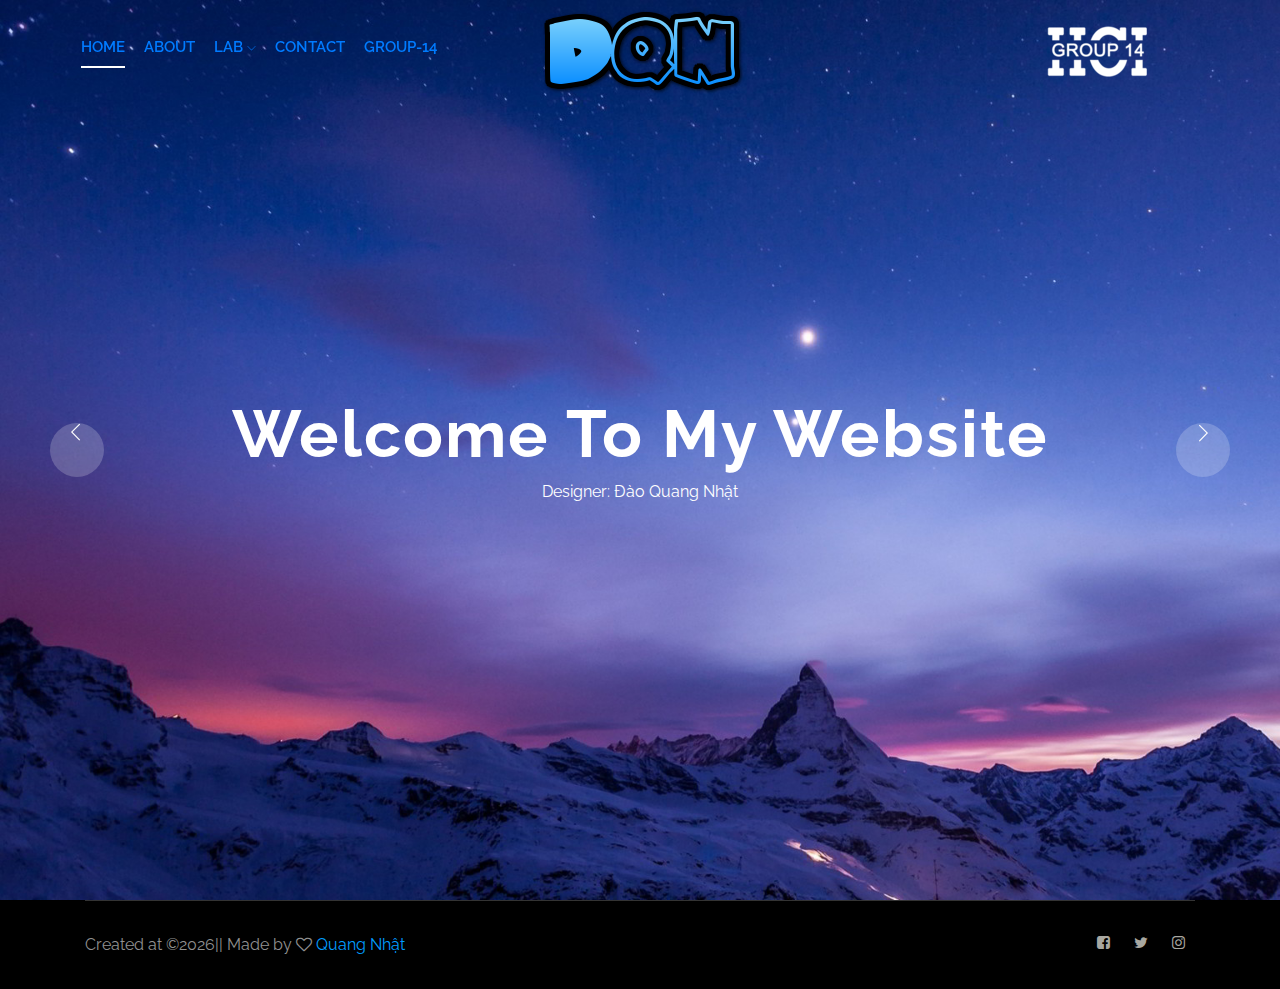
==== commit 216cf28a: "update" ====
--- a/index.html
+++ b/index.html
@@ -55,6 +55,7 @@
 											  <li><a href="lab5.html"> LAB-5</a></li>
 											</ul>
                                         </li>
+                           	              <li><a href="contact.html">CONTACT</a></li>
                                            <li><a href="http://hci2019group14.tk/"target= "_blank">GROUP-14</a>
                                         </li>
                                     </ul>
@@ -186,9 +187,9 @@
 
 
     <!-- JS here -->
-    <script src="js/vendor/modernizr-3.5.0.min.js"></script>
+
     <script src="js/vendor/jquery-1.12.4.min.js"></script>
-    <script src="js/popper.min.js"></script>
+
     <script src="js/bootstrap.min.js"></script>
     <script src="js/owl.carousel.min.js"></script>
     <script src="js/isotope.pkgd.min.js"></script>
@@ -213,21 +214,7 @@
     <script src="js/mail-script.js"></script>
 
     <script src="js/main.js"></script>
-    <script>
-        $('#datepicker').datepicker({
-            iconsLibrary: 'fontawesome',
-            icons: {
-             rightIcon: '<span class="fa fa-caret-down"></span>'
-         }
-        });
-        $('#datepicker2').datepicker({
-            iconsLibrary: 'fontawesome',
-            icons: {
-             rightIcon: '<span class="fa fa-caret-down"></span>'
-         }
-
-        });
-    </script>
+
 
 
 
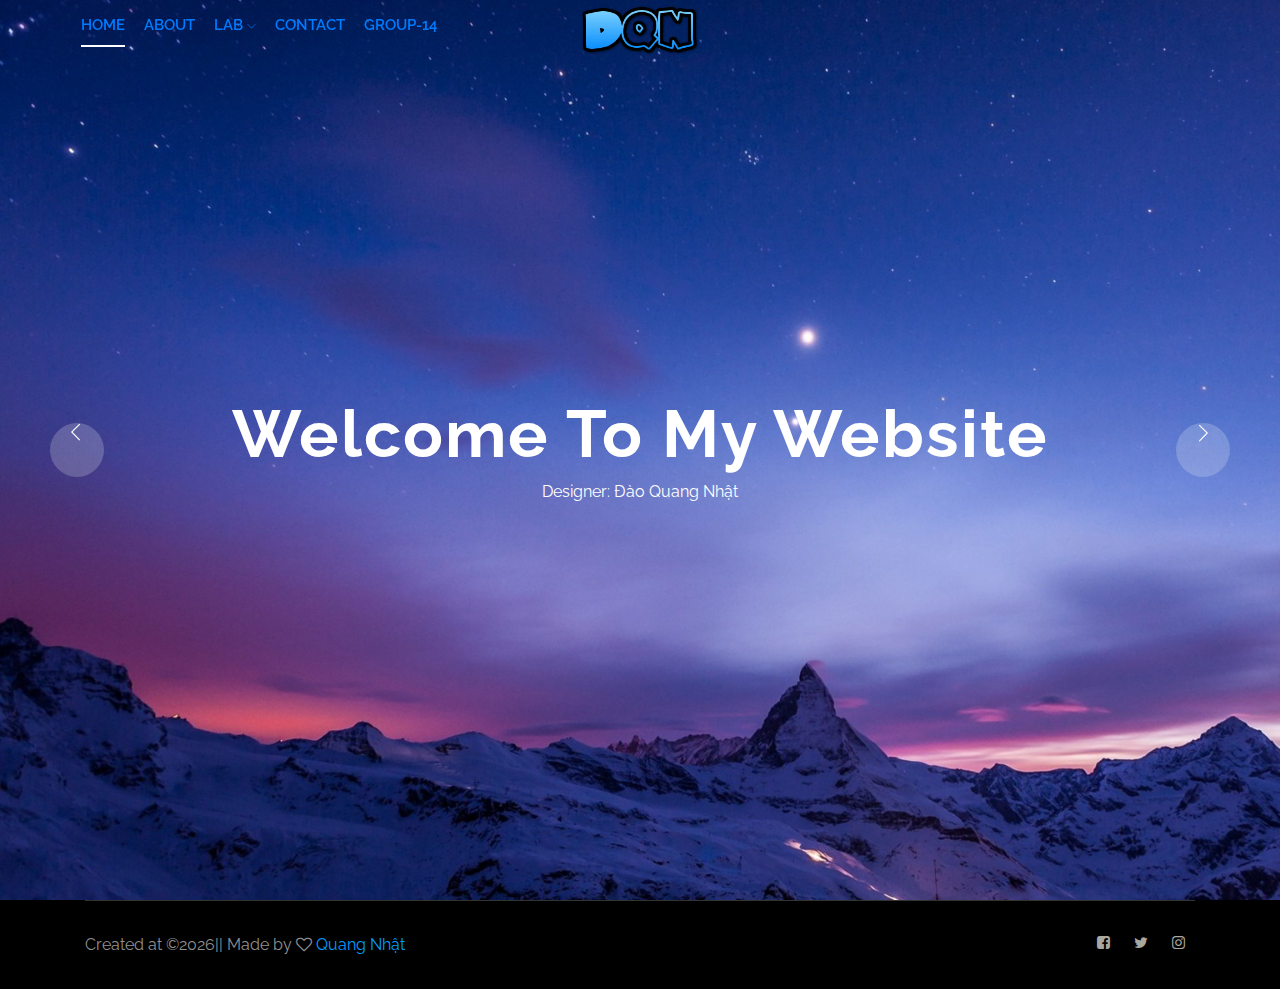
==== commit 8d0263c9: "u" ====
--- a/index.html
+++ b/index.html
@@ -26,6 +26,9 @@
     <link rel="stylesheet" href="css/animate.css">
     <link rel="stylesheet" href="css/slicknav.css">
     <link rel="stylesheet" href="css/style.css">
+	
+	
+	
     <!-- <link rel="stylesheet" href="css/responsive.css"> -->
 </head>
 
@@ -65,19 +68,11 @@
 						 <div class="col-xl-2 col-lg-2">
                             <div class="logo-img">
                                 <a href="index.html" title = "Logo Ca Nhan">
-                                    <img src="img/logocanhan.png" alt="">
+                                    <img src="img/logocanhan.png" alt="" style = "width:60%">
                                 </a>
                             </div>
                         </div>
-						<div class="col-xl-5 col-lg-4 d-none d-lg-block">
-                            <div class="book_room">
-                                <div class="socail_links">
-								<a href="http://hci2019group14.tk/"target= "_blank" title = "Group 14">
-                                    <img src="img/logogroup.png"target= "_blank" alt="">
-									</a>
-                                </div>
-                            </div>
-                        </div>
+				
 					
                           
 						
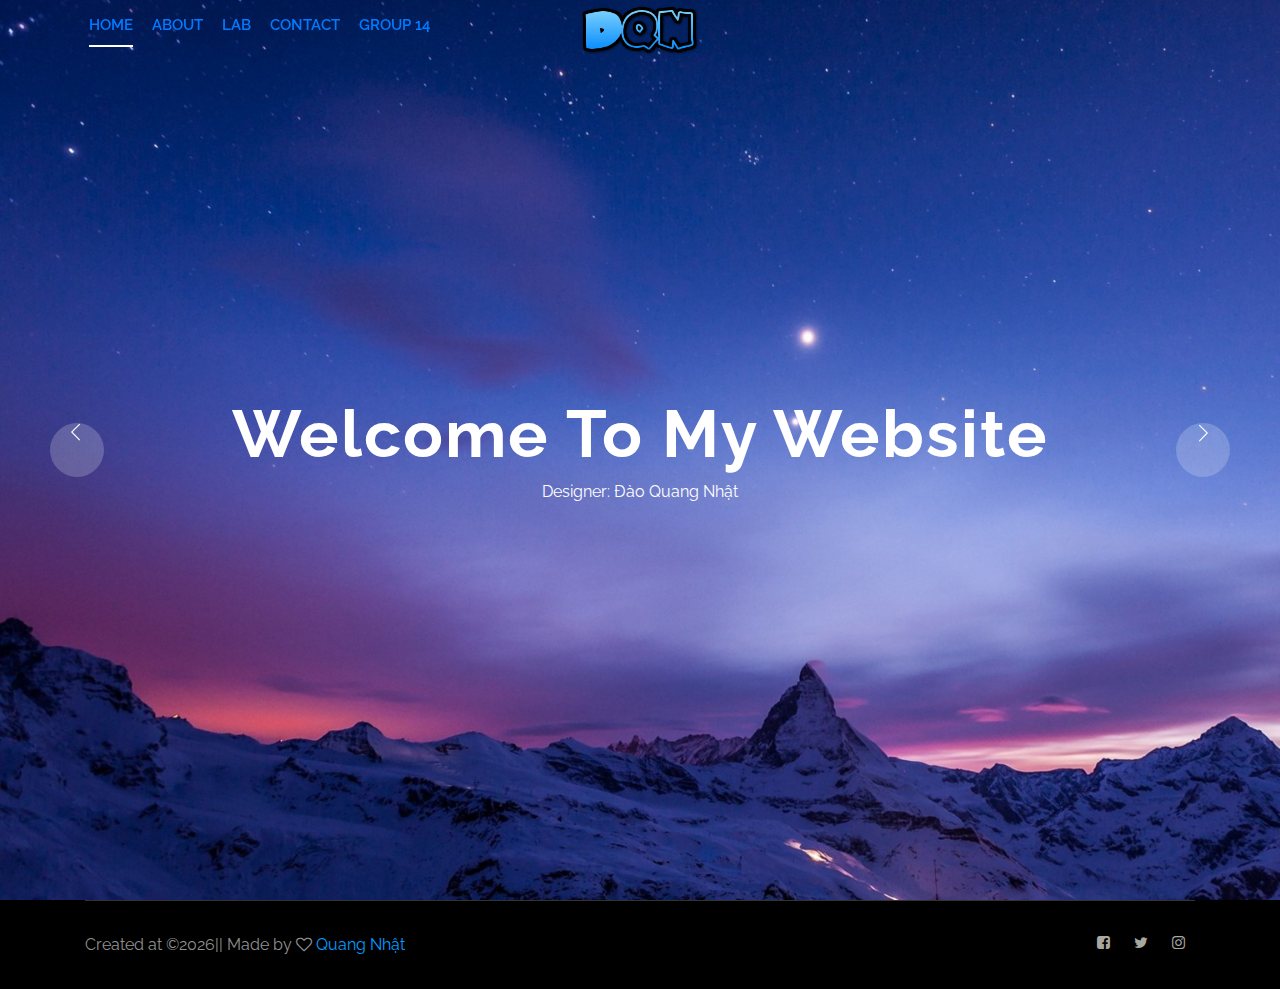
==== commit 9e94b911: "z" ====
--- a/index.html
+++ b/index.html
@@ -45,21 +45,13 @@
                     <div class="row align-items-center no-gutters">
                         <div class="col-xl-5 col-lg-6">
                             <div class="main-menu  d-none d-lg-block">
-                                <nav>
+                             <nav>
                                     <ul id="navigation">
-                                        <li><a class="active" href="index.html">HOME</a></li>
+                                        <li><a class="active"  href="index.html">HOME</a></li>
                                         <li><a href="about.html">ABOUT</a></li>
-                                        <li><a href="lab.html">LAB <i class="ti-angle-down"></i></a>
-                                            <ul class="submenu">
-											<li><a href="lab.html"> LAB-1</a></li>
-                                        	<li><a href="lab2.html"> LAB-2</a></li>
-                                     		<li><a href="lab3.html"> LAB-3</a></li>
-                                             <li><a href="lab4.html"> LAB-4</a></li>
-											  <li><a href="lab5.html"> LAB-5</a></li>
-											</ul>
-                                        </li>
-                           	              <li><a href="contact.html">CONTACT</a></li>
-                                           <li><a href="http://hci2019group14.tk/"target= "_blank">GROUP-14</a>
+                                        <li><a  href="lab.html">LAB </a>	</li>
+										              <li><a href="contact.html">CONTACT</a></li>
+                                           <li><a href="http://hci2019group14.tk/"target= "_blank">GROUP 14</a>
                                         </li>
                                     </ul>
                                 </nav>
@@ -67,10 +59,8 @@
                         </div>
 						 <div class="col-xl-2 col-lg-2">
                             <div class="logo-img">
-                                <a href="index.html" title = "Logo Ca Nhan">
-                                    <img src="img/logocanhan.png" alt="" style = "width:60%">
-                                </a>
-                            </div>
+                                                         <img src="img/logocanhan.png" alt="" style = "width:60%">
+                                        </div>
                         </div>
 				
 					
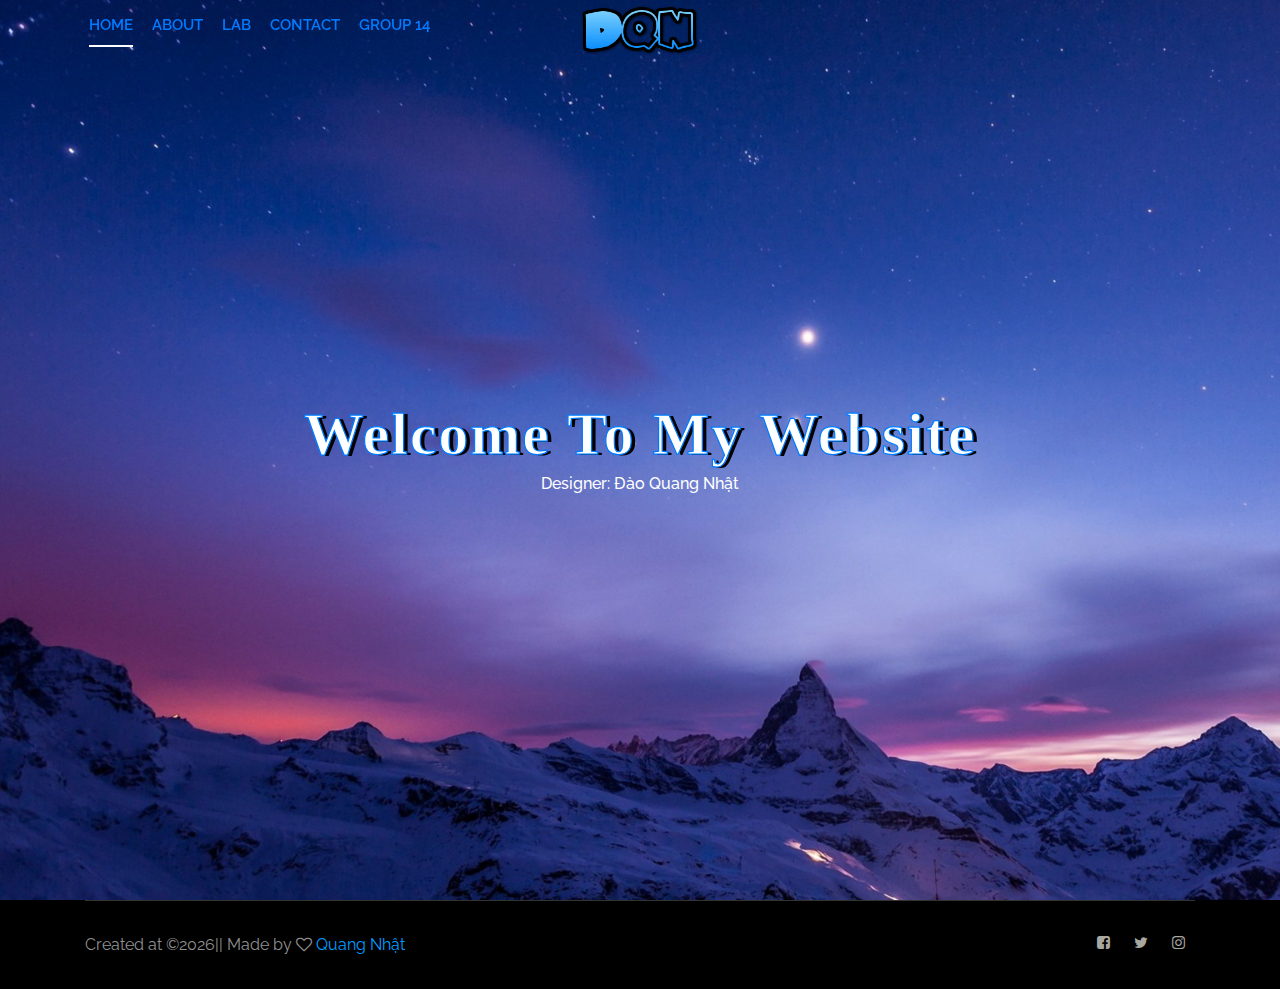
==== commit 2c3c23b2: "z" ====
--- a/index.html
+++ b/index.html
@@ -82,49 +82,21 @@
                     <div class="row">
                         <div class="col-xl-12">
                             <div class="slider_text text-center">
-                                <h3><strong>Welcome to my website</strong></h3>
-                                <p>Designer: Đào Quang Nhật</p>
+                                <h3 style="
+    font-size: 60px;
+    font-family: cursive;
+    text-shadow: 4px 1px 0px black;
+    -webkit-text-stroke-color: #007bff;
+    -webkit-text-stroke-width: thin;" ><strong>Welcome to my website</strong></h3>
+                                <h5 style= "color : white"  >Designer: Đào Quang Nhật</h5>
                             </div>
                         </div>
                     </div>
                 </div>
             </div>
-            <div class="single_slider  d-flex align-items-center justify-content-center slider_bg_2">
-                <div class="container">
-                    <div class="row">
-                        <div class="col-xl-12">
-                            <div class="slider_text text-center">
-                                <h3><strong>Human Computer Interaction</strong></h3>
-                                <p>Teacher: Trần Thị Thanh Nga</p>
-                            </div>
-                        </div>
-                    </div>
-                </div>
-            </div>
-            <div class="single_slider d-flex align-items-center justify-content-center slider_bg_1">
-                <div class="container">
-                    <div class="row">
-                        <div class="col-xl-12">
-                            <div class="slider_text text-center">
-                                <h3><strong>Welcome to my website</strong></h3>
-                                <p>Designer: Đào Quang Nhật</p>
-                            </div>
-                        </div>
-                    </div>
-                </div>
-            </div>
-			<div class="single_slider  d-flex align-items-center justify-content-center slider_bg_2">
-                <div class="container">
-                    <div class="row">
-                        <div class="col-xl-12">
-                            <div class="slider_text text-center">
-                                <h3><strong>Human Computer Interaction</strong></h3>
-                                <p>Teacher: Trần Thị Thanh Nga</p>
-                            </div>
-                        </div>
-                    </div>
-                </div>
-            </div>
+
+
+	
            
     </div>
     <!-- slider_area_end -->
